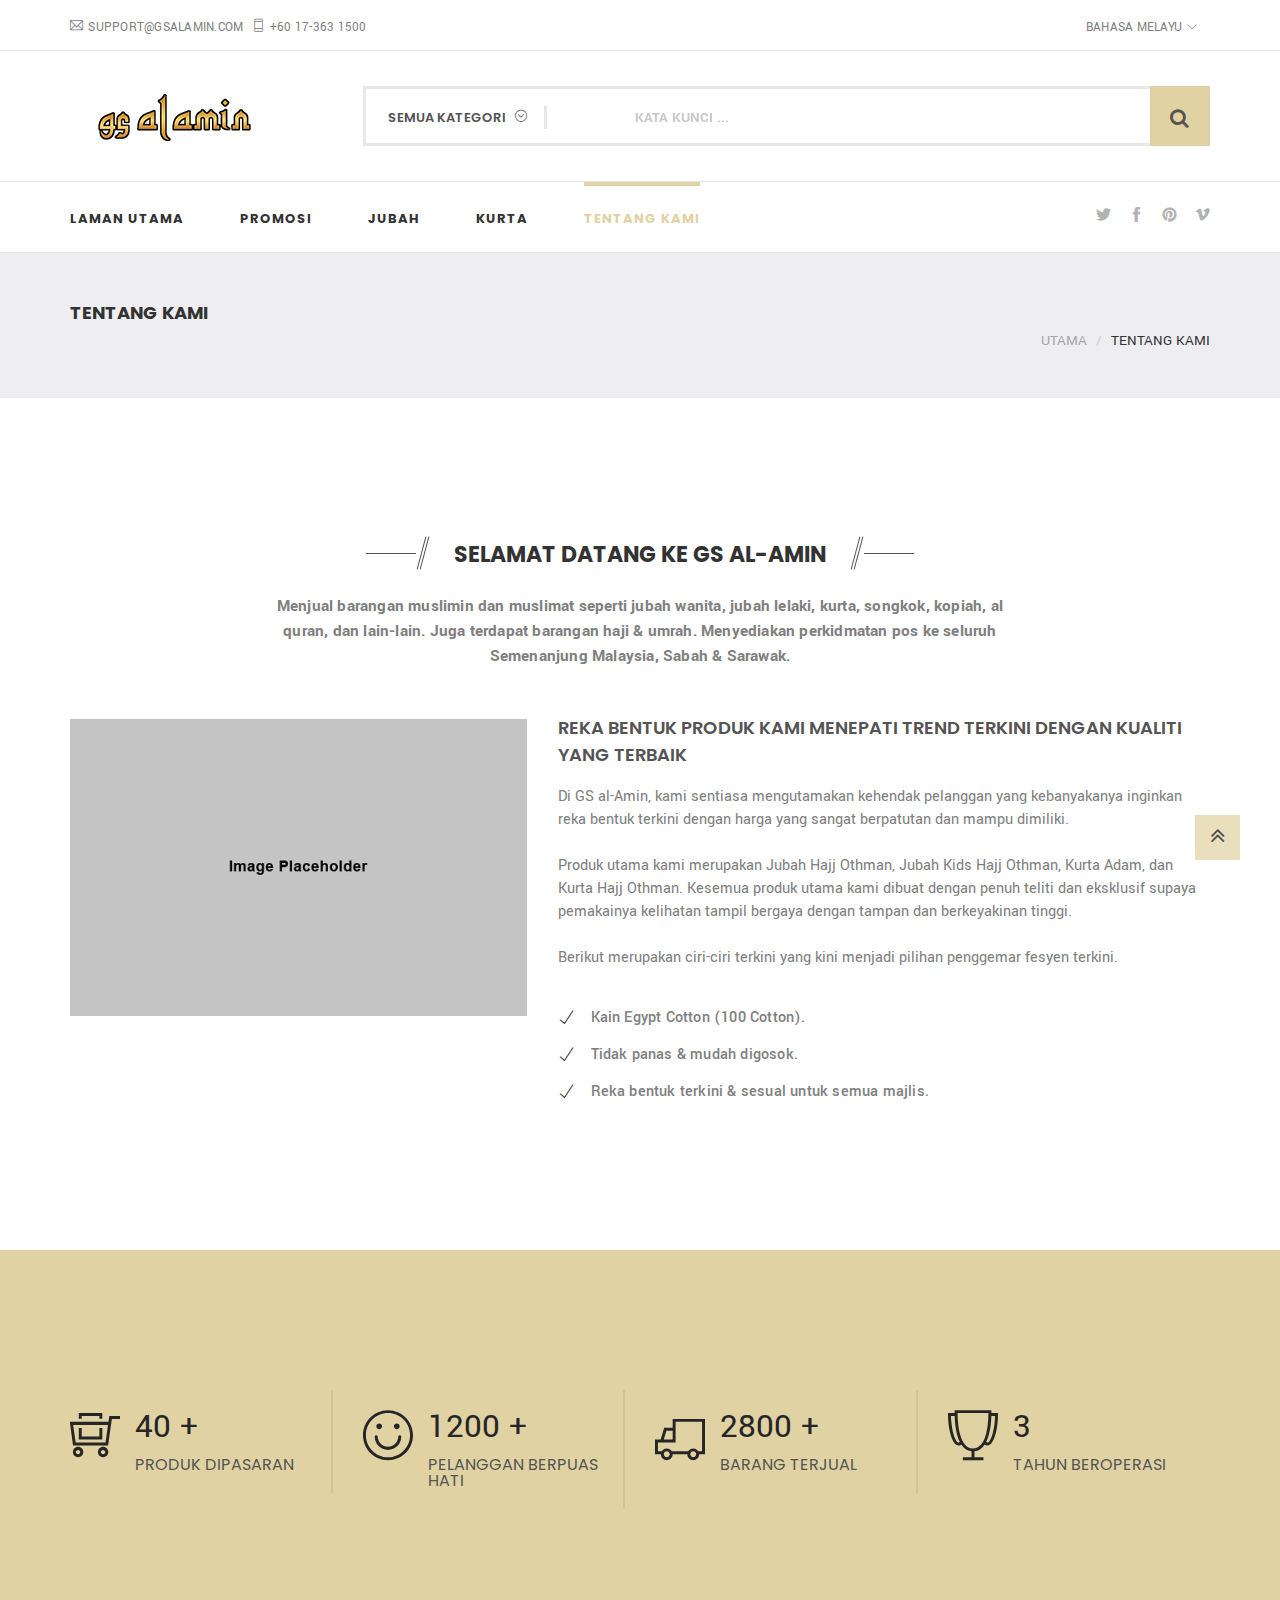
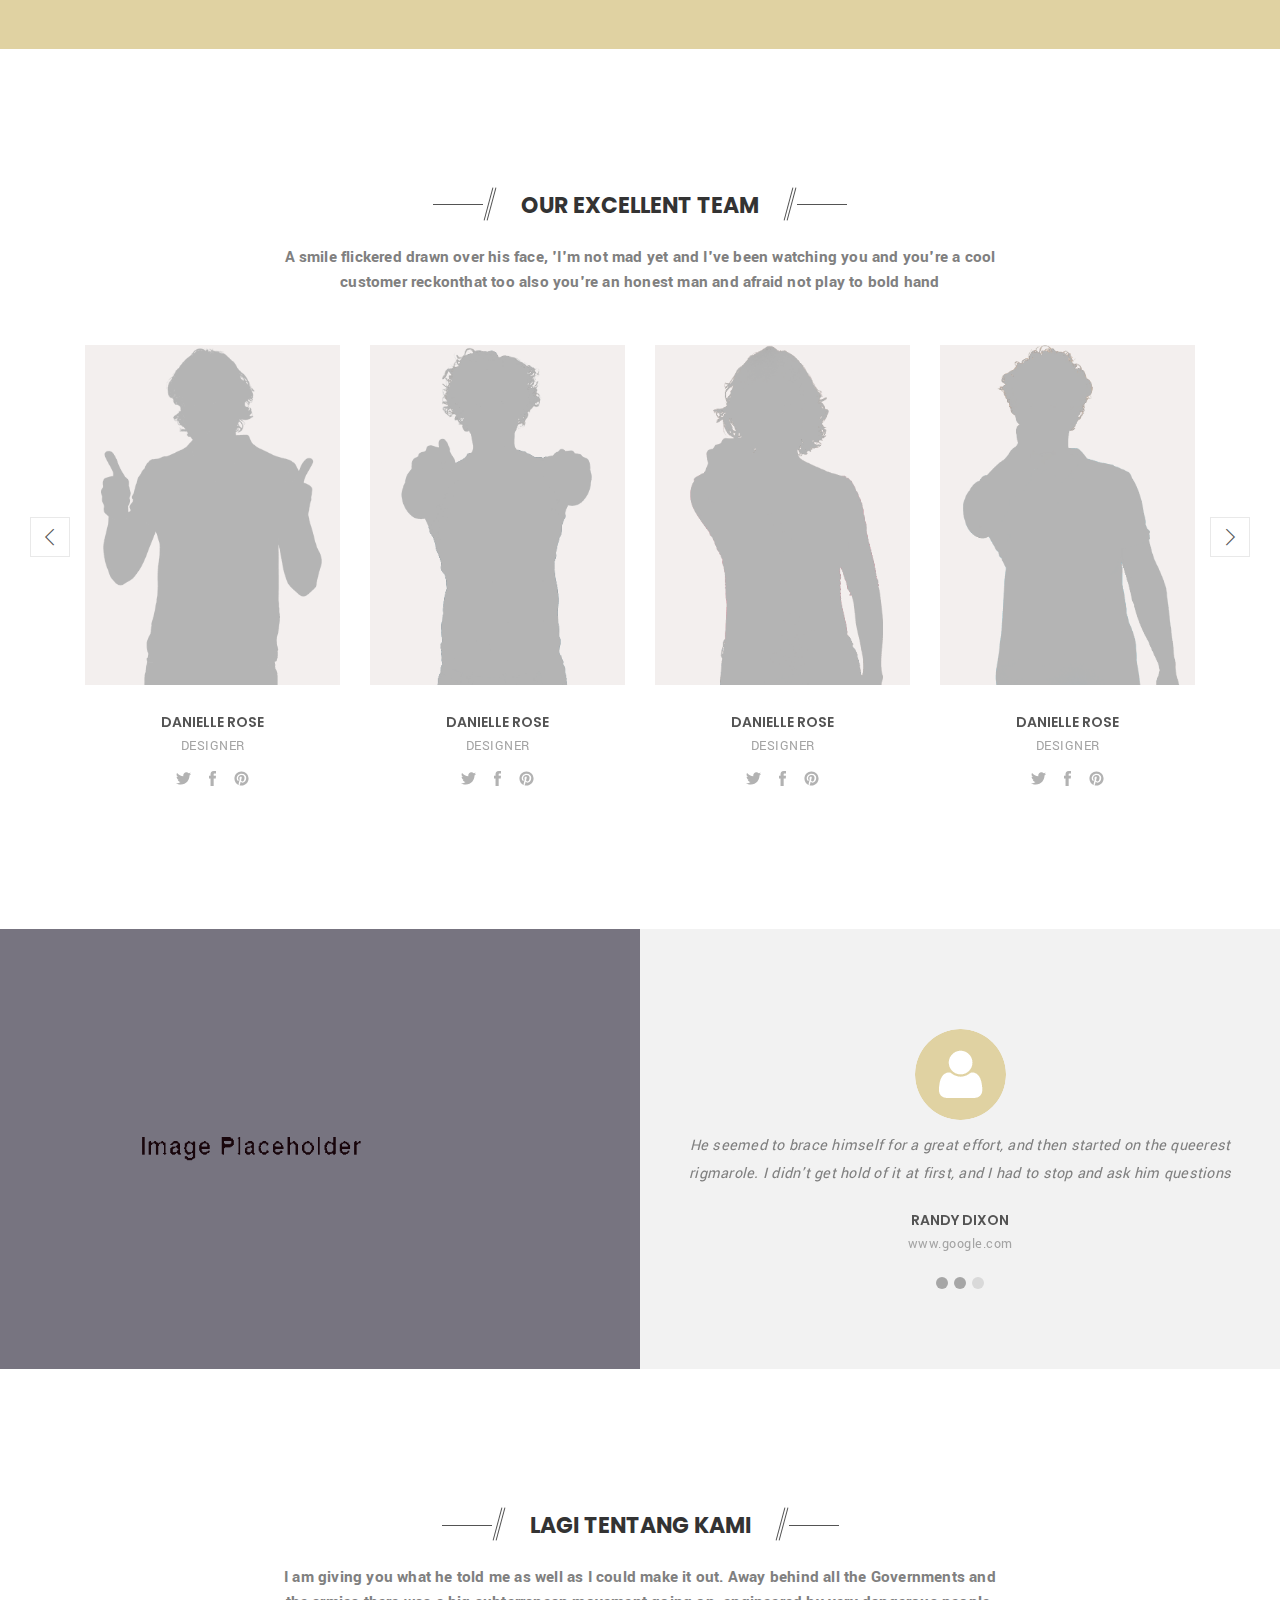
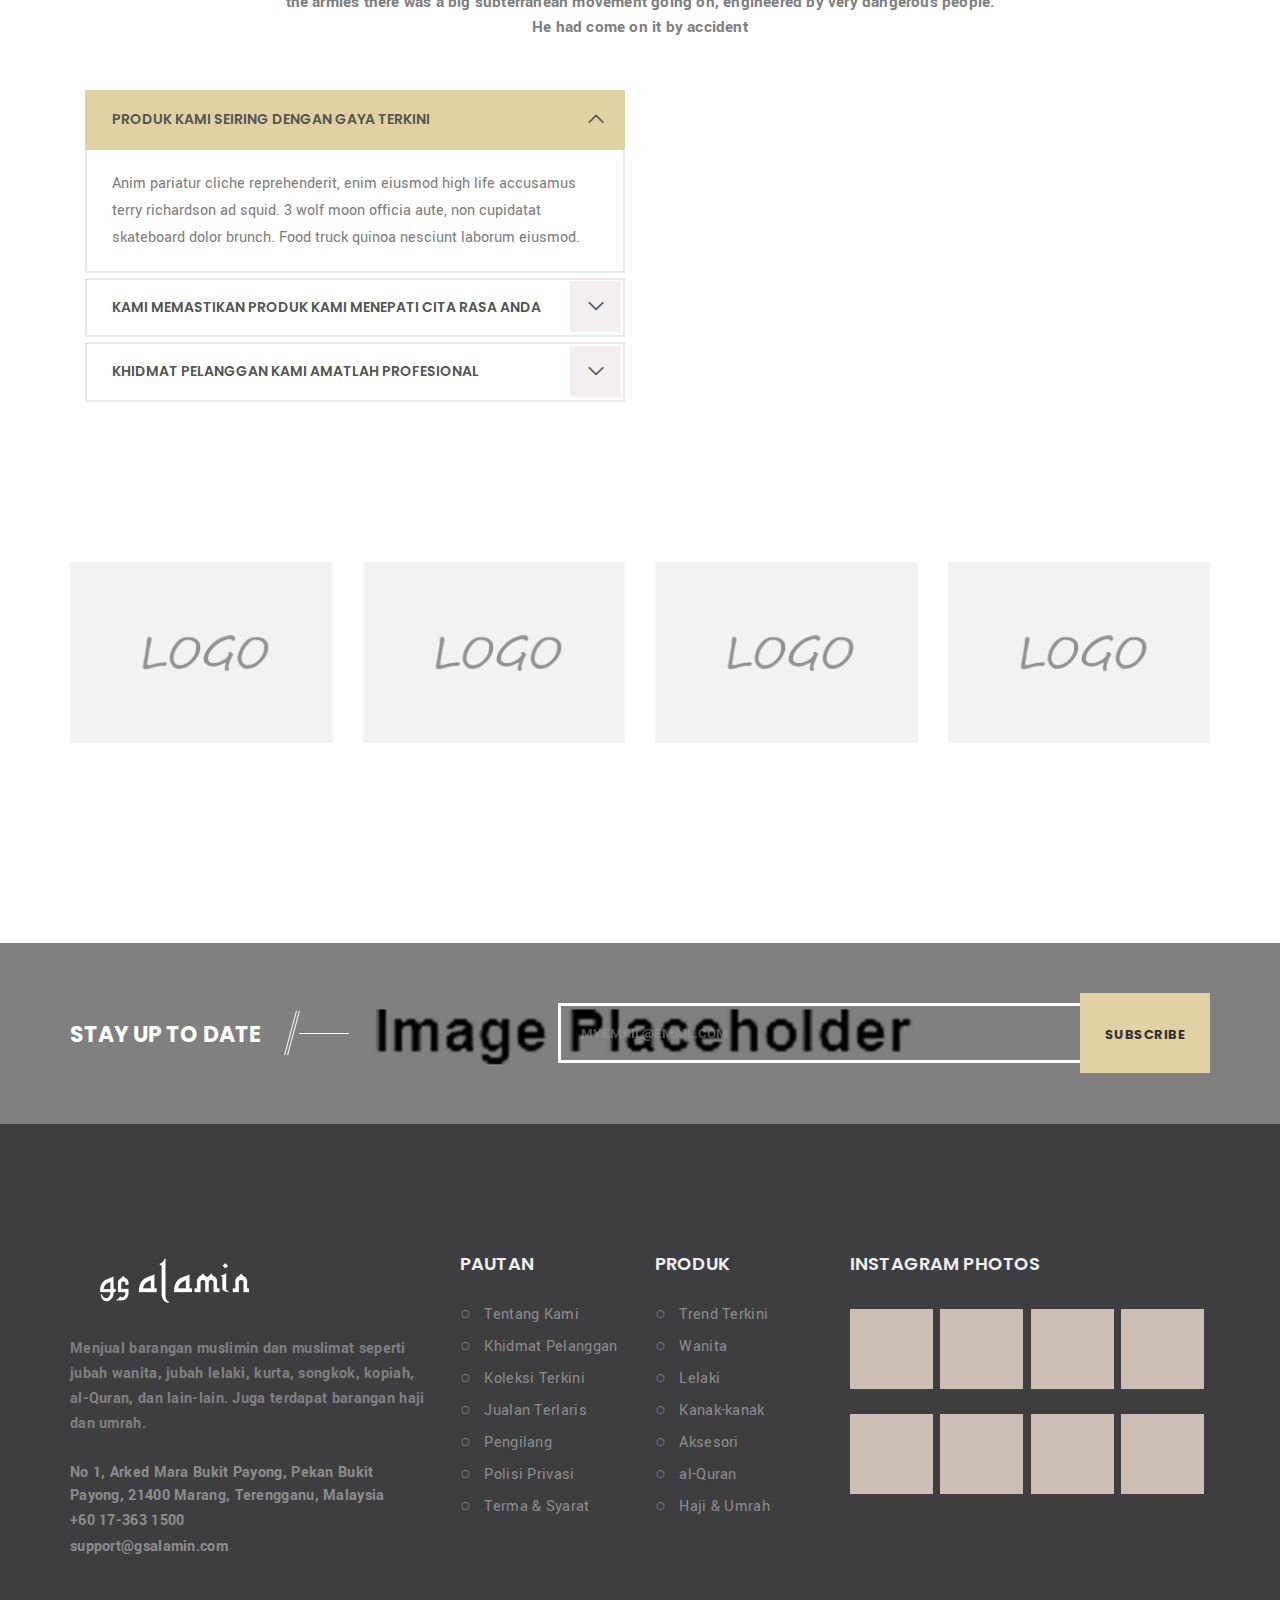
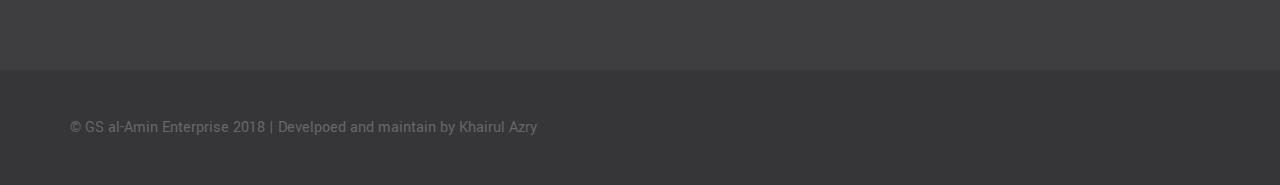
==== about-us.html @ a02c9650 "minor changes" ====
<!doctype html>
<!--[if lt IE 7]>      <html class="no-js lt-ie9 lt-ie8 lt-ie7" lang=""> <![endif]-->
<!--[if IE 7]>         <html class="no-js lt-ie9 lt-ie8" lang=""> <![endif]-->
<!--[if IE 8]>         <html class="no-js lt-ie9" lang=""> <![endif]-->
<!--[if gt IE 8]>      <html class="no-js" lang=""> <!<![endif]-->
<head>
  <meta charset="utf-8">
  <meta name="viewport" content="width=device-width, initial-scale=1">
  <!--[if IE]><meta http-equiv='X-UA-Compatible' content='IE=edge,chrome=1'><![endif]-->

  <title>GS al-Amin - Peneraju pakaian islamik terkini</title>
  <meta name="description" content="GS al-Amin - Peneraju pakaian islamik terkini">
  <meta name="viewport" content="width=device-width, initial-scale=1">
  <link rel="apple-touch-icon" href="apple-touch-icon.png">

  <link rel="stylesheet" type="text/css" href="assets/css/font-awesome.min.css">
  <link rel="stylesheet" type="text/css" href="assets/css/themify-icons.css">
  <link rel="stylesheet" type="text/css" href="assets/css/et-line-icons.css">  

  <link rel="stylesheet" href="assets/css/bootstrap.min.css">
  <link rel="stylesheet" href="assets/css/slick.css">
  <link rel="stylesheet" href="assets/css/magnific-popup.css"> 
  <link rel="stylesheet" href="assets/css/style.css">
  <link rel="stylesheet" href="assets/css/themes.css">
  <link rel="stylesheet" href="assets/css/pages/about-01.css">

  <!--[if lte IE 7]><script src="lte-ie7.js"></script><![endif]-->
  <!--[if lt IE 9]><script src="assets/js/vendor/html5-3.6-respond-1.4.2.min.js"></script><![endif]-->


</head>


<body>
  
    <header id="masthead" class="masthead">

    <div class="header-top">
      <div class="container">
        <div class="row">
          <div class="col-sm-5 top-left text-left">
            <p class="top-contact">
              <i class="ti-email"></i><span><a href="#">support@gsalamin.com</a></span>
              <i class="ti-mobile"></i><span>+60 17-363 1500 </span>
            </p><!-- /.top-contact -->

          </div><!-- /.top-left -->

          <div class="col-sm-7 top-right text-right">

            <div id="language" class="language dropdown">
              <a href="#" class="current-title">Bahasa Melayu</a>
              <ul class="unsorted-list">
                <li>English</li>
              </ul>
            </div>
            
          </div><!-- /.top-right -->
        </div><!-- /.row -->
      </div><!-- /.container -->
    </div><!-- /.header-top -->

    <div class="header-middle">
      <div class="container">
        <div class="row">
          <div class="col-sm-3">
            <h1><a class="navbar-brand hidden-xs" href="./"><img src="images/logo.png" alt="GS al-Amin"></a></h1>
          </div>
          <div class="col-sm-9">
            <div class="top-search-form">
              <form action="#" method="post" class="menu-form">
                <fieldset> 
                  <select name="category" id="category">
                    <option selected="selected">Semua Kategori</option>
                    <option>Jubah Lelaki Dewasa</option>
                    <option>Jubah Lelaki Kanak-kanak</option>
                    <option>Kurta Lelaki Dewasa</option>
                    <option>Kurta Lelaki Kanak-kanak</option>
                    <option>Lain-lain</option>
                  </select>
                </fieldset>

                <input type="text" placeholder="Kata kunci ..." class="form-control">
                <button type="submit" class="btn"><i class="fa fa-search"></i></button>
              </form>  
            </div><!-- /.top-search-form -->
          </div>
        </div><!-- /.row -->
      </div><!-- /.container -->
    </div><!-- /.header-middle -->

    <div class="header-bottom">
      <div class="container">
        <div class="navbar-header">
          <button type="button" class="navbar-toggle collapsed" data-toggle="collapse" data-target="#main-menu" aria-expanded="false">
            <i class="fa fa-bars"></i>
          </button>
          <a class="navbar-brand visible-xs" href="./">
            <img src="images/logo.png" alt="Site Logo">
          </a><!-- /.navbar-brand -->
        </div>

        <nav id="main-menu" class="menu collapse navbar-collapse pull-left">
          <ul class="nav navbar-nav">
            <li class="menu-item">
              <a href="index.html">Laman Utama</a>
            </li>

            <li class="menu-item menu-item-has-children">
              <a href="#">Promosi</a>
              <ul class="sub-menu children">
                <li class="menu-item"><a href="#">Promosi Ramadhan</a></li>
                <li class="menu-item"><a href="#">Promosi Hari Raya Aidilfitri</a></li>
                <li class="menu-item"><a href="#">Promosi Hari Raya Aidiladha</a></li>
              </ul>
            </li> 

            <li class="menu-item menu-item-has-children">
              <a href="#">Jubah</a>
              <ul class="sub-menu children">
                <li class="menu-item"><a href="#">Jubah Hajj Othman Eksklusif</a></li>
                <li class="menu-item"><a href="#">Jubah Kids Hajj Othman Eksklusif</a></li>
              </ul>
            </li>  

            <li class="menu-item menu-item-has-children">
              <a href="#">Kurta</a>
              <ul class="sub-menu children">
                <li class="menu-item"><a href="#">Kurta Adam Eksklusif</a></li>
                <li class="menu-item"><a href="#">Kurta Hajj Othman Eksklusif</a></li>
              </ul>
            </li> 

            <li class="menu-item active"><a href="about-us.html">Tentang Kami</a></li> 

          </ul><!-- /.navbar-nav -->
        </nav><!-- /.navbar-collapse -->

        <div class="menu-social pull-right">
          <a href="#"><i class="ti-twitter-alt"></i></a>
          <a href="#"><i class="ti-facebook"></i></a>
          <a href="#"><i class="ti-pinterest-alt"></i></a>
          <a href="#"><i class="ti-vimeo-alt"></i></a>
        </div><!-- /.menu-social -->
      </div><!-- /.container -->
    </div><!-- /.header-bottom -->

  </header><!-- /#masthead -->



  <section class="page-name-sec page-name-sec-01">
    <div class="section-padding">
      <div class="container">
        <h3 class="page-title">Tentang kami</h3><!-- /.page-title -->

        <div class="row">
          <div class="col-sm-7">
            <p class="description">
              <!-- Lorem ipsum dolor sit amet.  -->
            </p><!-- /.description -->
          </div>

          <div class="col-sm-5">
            <ol class="breadcrumb text-right">
              <li><a href="index.html">Utama</a></li>
              <!-- <li><a href="#">Pages</a></li> -->
              <li class="active">Tentang kami</li>
            </ol><!-- /.breadcrumb -->
          </div>

        </div><!-- /.row -->
      </div><!-- /.container -->
    </div><!-- /.section-padding -->
  </section><!-- /.page-name-sec -->



  <section class="intro text-center">
    <div class="section-padding">
      <div class="container">
        <div class="section-top">
          <h3 class="section-title">Selamat Datang ke GS al-Amin <span></span></h3><!-- /.section-title -->
        </div><!-- /.section-top -->
        <p class="section-description">
          Menjual barangan muslimin dan muslimat seperti jubah wanita, jubah lelaki, kurta, songkok, kopiah, al quran, dan lain-lain. Juga terdapat barangan haji & umrah. Menyediakan perkidmatan pos ke seluruh Semenanjung Malaysia, Sabah & Sarawak.
        </p><!-- /.section-description -->

        <div class="section-details text-left">
          <div class="row">
            <div class="col-md-5">
              <img src="images/about/1.jpg" alt="Image">
            </div>

            <div class="col-md-7">
              <h4 class="sub-title">
                Reka bentuk produk kami menepati trend terkini dengan kualiti yang terbaik
              </h4><!-- /.title -->

              <p class="description">
                Di GS al-Amin, kami sentiasa mengutamakan kehendak pelanggan yang kebanyakanya inginkan reka bentuk terkini dengan harga yang sangat berpatutan dan mampu dimiliki.
                <br>
                <br>
                Produk utama kami merupakan Jubah Hajj Othman, Jubah Kids Hajj Othman, Kurta Adam, dan Kurta Hajj Othman. Kesemua produk utama kami dibuat dengan penuh teliti dan eksklusif supaya pemakainya kelihatan tampil bergaya dengan tampan dan berkeyakinan tinggi.
                <br>
                <br>
                Berikut merupakan ciri-ciri terkini yang kini menjadi pilihan penggemar fesyen terkini. 
              </p><!-- /.description -->

              <ul>
                <li>
                  Kain Egypt Cotton (100 Cotton).
                </li>
                <li>
                  Tidak panas & mudah digosok.
                </li>
                <li>
                  Reka bentuk terkini & sesual untuk semua majlis.
                </li>
              </ul>
            </div>
          </div><!-- /.row -->
        </div><!-- /.section-details -->
      </div><!-- /.container -->
    </div><!-- /.section-padding -->
  </section><!-- /.intro -->



  <section class="facts fact-1">
    <div class="section-padding">
      <div class="container">
        <div class="row">
          <div class="countdown">
            <div class="col-md-3 col-sm-6">
              <div class="item media">
                <div class="item-icon media-left">
                  <i class="ti-shopping-cart-full"></i>  
                </div><!-- /.item-icon -->

                <div class="media-body">
                  <div class="count-inner">
                    <span class="count-number counter">40</span>
                    <span class="count">+</span>
                  </div><!-- /.count-inner -->
                  <span class="fact-title">
                    Produk dipasaran
                  </span><!-- /.fact-title -->
                </div>
              </div><!-- /.fact-item -->
            </div><!-- /.col-md-3 -->

            <div class="col-md-3 col-sm-6">
              <div class="item media">
                <div class="item-icon media-left">
                  <i class="ti-face-smile"></i>  
                </div><!-- /.item-icon -->

                <div class="media-body">
                  <div class="count-inner">
                    <span class="count-number counter">1200</span>
                    <span class="count">+</span>
                  </div><!-- /.count-inner -->
                  <span class="fact-title">
                    Pelanggan berpuas hati
                  </span><!-- /.fact-title -->
                </div>
              </div><!-- /.fact-item -->
            </div><!-- /.col-md-3 -->

            <div class="col-md-3 col-sm-6">
              <div class="item media">
                <div class="item-icon media-left">
                  <i class="ti-truck"></i>  
                </div><!-- /.item-icon -->

                <div class="media-body">
                  <div class="count-inner">
                    <span class="count-number counter">2800</span>
                    <span class="count">+</span>
                  </div><!-- /.count-inner -->
                  <span class="fact-title">
                    Barang terjual
                  </span><!-- /.fact-title -->
                </div>
              </div><!-- /.fact-item -->
            </div><!-- /.col-md-3 -->

            <div class="col-md-3 col-sm-6">
              <div class="item media">
                <div class="item-icon media-left">
                  <i class="ti-cup"></i>  
                </div><!-- /.item-icon -->

                <div class="media-body">
                  <div class="count-inner">
                    <span class="count-number counter">3</span>
                  </div><!-- /.count-inner -->
                  <span class="fact-title">
                    Tahun beroperasi
                  </span><!-- /.fact-title -->
                </div><!-- /.fact-item -->
              </div>         
            </div><!-- /.col-md-3 -->
          </div><!-- /.countdown -->
        </div><!-- /.row -->
      </div><!-- /.container -->
    </div><!-- /.section-padding -->
  </section><!-- /.facts -->



  <section class="our-team text-center">
    <div class="section-padding">
      <div class="container">
        <div class="section-top">
          <h3 class="section-title">Our excellent team <span></span></h3><!-- /.section-title -->
        </div><!-- /.section-top -->
        <p class="section-description">
          A smile flickered drawn over his face, 'I'm not mad yet and I've been watching you and you're a cool customer reckonthat too also you're an honest man and afraid not play to bold hand
        </p><!-- /.section-description -->

        <div class="section-details text-center">

          <div class="team-slider">
            <div class="member">
              <div class="member-avatar">
                <img src="images/about/member/1.png" alt="Member Avatar">
              </div><!-- /.member-avatar -->

              <div class="member-details">
                <div class="bio">
                  <span class="name">Danielle Rose</span>
                  <span class="designation">Designer</span>
                </div><!-- /.bio -->

                <div class="member-social">
                  <a href="#"><i class="ti-twitter-alt"></i></a>
                  <a href="#"><i class="ti-facebook"></i></a>
                  <a href="#"><i class="ti-pinterest-alt"></i></a>
                </div><!-- /.member-social -->
              </div><!-- /.member-hover -->
            </div><!-- /.member -->

            <div class="member">
              <div class="member-avatar">
                <img src="images/about/member/2.png" alt="Member Avatar">
              </div><!-- /.member-avatar -->

              <div class="member-details">
                <div class="bio">
                  <span class="name">Danielle Rose</span>
                  <span class="designation">Designer</span>
                </div><!-- /.bio -->

                <div class="member-social">
                  <a href="#"><i class="ti-twitter-alt"></i></a>
                  <a href="#"><i class="ti-facebook"></i></a>
                  <a href="#"><i class="ti-pinterest-alt"></i></a>
                </div><!-- /.member-social -->
              </div><!-- /.member-hover -->
            </div><!-- /.member -->

            <div class="member">
              <div class="member-avatar">
                <img src="images/about/member/3.png" alt="Member Avatar">
              </div><!-- /.member-avatar -->

              <div class="member-details">
                <div class="bio">
                  <span class="name">Danielle Rose</span>
                  <span class="designation">Designer</span>
                </div><!-- /.bio -->

                <div class="member-social">
                  <a href="#"><i class="ti-twitter-alt"></i></a>
                  <a href="#"><i class="ti-facebook"></i></a>
                  <a href="#"><i class="ti-pinterest-alt"></i></a>
                </div><!-- /.member-social -->
              </div><!-- /.member-hover -->
            </div><!-- /.member -->

            <div class="member">
              <div class="member-avatar">
                <img src="images/about/member/4.png" alt="Member Avatar">
              </div><!-- /.member-avatar -->

              <div class="member-details">
                <div class="bio">
                  <span class="name">Danielle Rose</span>
                  <span class="designation">Designer</span>
                </div><!-- /.bio -->

                <div class="member-social">
                  <a href="#"><i class="ti-twitter-alt"></i></a>
                  <a href="#"><i class="ti-facebook"></i></a>
                  <a href="#"><i class="ti-pinterest-alt"></i></a>
                </div><!-- /.member-social -->
              </div><!-- /.member-hover -->
            </div><!-- /.member -->

            <div class="member">
              <div class="member-avatar">
                <img src="images/about/member/5.png" alt="Member Avatar">
              </div><!-- /.member-avatar -->

              <div class="member-details">
                <div class="bio">
                  <span class="name">Danielle Rose</span>
                  <span class="designation">Designer</span>
                </div><!-- /.bio -->

                <div class="member-social">
                  <a href="#"><i class="ti-twitter-alt"></i></a>
                  <a href="#"><i class="ti-facebook"></i></a>
                  <a href="#"><i class="ti-pinterest-alt"></i></a>
                </div><!-- /.member-social -->
              </div><!-- /.member-hover -->
            </div><!-- /.member -->

            <div class="member">
              <div class="member-avatar">
                <img src="images/about/member/6.png" alt="Member Avatar">
              </div><!-- /.member-avatar -->

              <div class="member-details">
                <div class="bio">
                  <span class="name">Danielle Rose</span>
                  <span class="designation">Designer</span>
                </div><!-- /.bio -->

                <div class="member-social">
                  <a href="#"><i class="ti-twitter-alt"></i></a>
                  <a href="#"><i class="ti-facebook"></i></a>
                  <a href="#"><i class="ti-pinterest-alt"></i></a>
                </div><!-- /.member-social -->
              </div><!-- /.member-hover -->
            </div><!-- /.member -->

            <div class="member">
              <div class="member-avatar">
                <img src="images/about/member/7.png" alt="Member Avatar">
              </div><!-- /.member-avatar -->

              <div class="member-details">
                <div class="bio">
                  <span class="name">Danielle Rose</span>
                  <span class="designation">Designer</span>
                </div><!-- /.bio -->

                <div class="member-social">
                  <a href="#"><i class="ti-twitter-alt"></i></a>
                  <a href="#"><i class="ti-facebook"></i></a>
                  <a href="#"><i class="ti-pinterest-alt"></i></a>
                </div><!-- /.member-social -->
              </div><!-- /.member-hover -->
            </div><!-- /.member -->

            <div class="member">
              <div class="member-avatar">
                <img src="images/about/member/8.png" alt="Member Avatar">
              </div><!-- /.member-avatar -->

              <div class="member-details">
                <div class="bio">
                  <span class="name">Danielle Rose</span>
                  <span class="designation">Designer</span>
                </div><!-- /.bio -->

                <div class="member-social">
                  <a href="#"><i class="ti-twitter-alt"></i></a>
                  <a href="#"><i class="ti-facebook"></i></a>
                  <a href="#"><i class="ti-pinterest-alt"></i></a>
                </div><!-- /.member-social -->
              </div><!-- /.member-hover -->
            </div><!-- /.member -->
          </div><!-- /.team-slider -->
        </div><!-- /.section-details -->
      </div><!-- /.container -->
    </div><!-- /.section-padding -->
  </section><!-- /.our-team -->



  <section class="testimonial background-bg" data-image-src="images/testimonial.png">
    <div class="col-md-offset-6">
      <div id="testimonial-slider" class="testimonial-slider bg-gray carousel slide">
        <ol class="carousel-indicators">
          <li data-target="#testimonial-slider" data-slide-to="0" class=""></li>
          <li data-target="#testimonial-slider" data-slide-to="1" class=""></li>
          <li data-target="#testimonial-slider" data-slide-to="2" class="active"></li>
        </ol>

        <div class="carousel-inner text-center">
          <div class="item active">
            <div class="client-avatar"><img class="img-circle" src="images/about/avatar.png" alt="Client-avatar"></div><!-- /.client-avatar -->
            <p class="description">
              He seemed to brace himself for a great effort, and then started on the queerest rigmarole. I didn't get hold of it at first, and I had to stop and ask him questions
            </p><!-- /.description -->
            <div class="client-details">
              <span class="name">Randy Dixon</span><!-- /.name -->
              <span class="designation"><a href="#">www.google.com</a></span><!-- /.designation -->
            </div><!-- /.client-details -->
          </div><!-- /.item -->

          <div class="item">
            <div class="client-avatar"><img class="img-circle" src="images/about/avatar.png" alt="Client-avatar"></div><!-- /.client-avatar -->
            <p class="description">
              He was an American and started to see the world. He wrote a bit, and acted as war correspondent for a Chicago paper, and spent a year or two in South-Eastern Europe.
            </p><!-- /.description -->
            <div class="client-details">
              <span class="name">Charles Woods</span><!-- /.name -->
              <span class="designation"><a href="#">www.google.com</a></span><!-- /.designation -->
            </div><!-- /.client-details -->
          </div><!-- /.item -->

          <div class="item">
            <div class="client-avatar"><img class="img-circle" src="images/about/avatar.png" alt="Client-avatar"></div><!-- /.client-avatar -->
            <p class="description">
              He had played about with politics, he told me, at first for the interest of them, and then because he couldn't help himself. I read him as a sharp, restless fellow
            </p><!-- /.description -->
            <div class="client-details">
              <span class="name">Brenda Rogers</span><!-- /.name -->
              <span class="designation"><a href="#">www.google.com</a></span><!-- /.designation -->
            </div><!-- /.client-details -->
          </div><!-- /.item -->
        </div><!-- /.carousel-inner -->
      </div><!-- /.testimonial-slider -->
    </div>
  </section><!-- /.testimonial -->



  <section class="extra-features text-center">
    <div class="section-padding">
      <div class="container">
        <div class="section-top">
          <h2 class="section-title">Lagi tentang kami<span></span></h2><!-- /.section-title -->
        </div><!-- /.section-top -->

        <p class="section-description">
          I am giving you what he told me as well as I could make it out. Away behind all the Governments and the armies there was a big subterranean movement going on, engineered by very dangerous people. He had come on it by accident
        </p><!-- /.description -->

        <div class="section-details text-left">
          <div class="row">

            <div class="col-md-6">
              <div class="panel-group" id="accordion" role="tablist" aria-multiselectable="true">
                <div class="panel panel-default">
                  <div class="panel-heading" role="tab" id="headingOne">
                    <h4 class="panel-title">
                      <a role="button" data-toggle="collapse" data-parent="#accordion" href="#collapseOne" aria-expanded="true" aria-controls="collapseOne">
                        Produk kami seiring dengan gaya terkini
                      </a>
                    </h4>
                  </div>
                  <div id="collapseOne" class="panel-collapse collapse in" role="tabpanel" aria-labelledby="headingOne">
                    <div class="panel-body">
                      Anim pariatur cliche reprehenderit, enim eiusmod high life accusamus terry richardson ad squid. 3 wolf moon officia aute, non cupidatat skateboard dolor brunch. Food truck quinoa nesciunt laborum eiusmod.
                    </div>
                  </div>
                </div>
                <div class="panel panel-default">
                  <div class="panel-heading" role="tab" id="headingTwo">
                    <h4 class="panel-title">
                      <a class="collapsed" role="button" data-toggle="collapse" data-parent="#accordion" href="#collapseTwo" aria-expanded="false" aria-controls="collapseTwo">
                        Kami memastikan produk kami menepati cita rasa anda
                      </a>
                    </h4>
                  </div>
                  <div id="collapseTwo" class="panel-collapse collapse" role="tabpanel" aria-labelledby="headingTwo">
                    <div class="panel-body">
                      Brunch 3 wolf moon tempor, sunt aliqua put a bird on it squid single-origin coffee nulla assumenda shoreditch et. Nihil anim keffiyeh helvetica, craft beer labore wes anderson cred nesciunt sapiente ea proident.
                    </div>
                  </div>
                </div>
                <div class="panel panel-default">
                  <div class="panel-heading" role="tab" id="headingThree">
                    <h4 class="panel-title">
                      <a class="collapsed" role="button" data-toggle="collapse" data-parent="#accordion" href="#collapseThree" aria-expanded="false" aria-controls="collapseThree">
                        Khidmat pelanggan kami amatlah profesional
                      </a>
                    </h4>
                  </div>
                  <div id="collapseThree" class="panel-collapse collapse" role="tabpanel" aria-labelledby="headingThree">
                    <div class="panel-body">
                      Ad vegan excepteur butcher vice lomo. Leggings occaecat craft beer farm-to-table, raw denim aesthetic synth nesciunt you probably haven't heard of them accusamus labore sustainable VHS.
                    </div>
                  </div>
                </div>
              </div>
            </div>
          </div>
        </div><!-- /.section-details -->

      </div><!-- /.container -->
    </div><!-- /.section-padding -->
  </section><!-- /.extra-features -->




  <section class="clients-logo clients-logo-03 text-center">
    <div class="section-padding">
      <div class="container">
        <div class="row">
          <div class="col-sm-3">
            <div class="item bg-gray"><a href="#"><img src="images/brand/1.png" alt="Brand Logo"></a></div><!-- /.item -->
          </div>
          <div class="col-sm-3">
            <div class="item bg-gray"><a href="#"><img src="images/brand/2.png" alt="Brand Logo"></a></div><!-- /.item -->
          </div>
          <div class="col-sm-3">
            <div class="item bg-gray"><a href="#"><img src="images/brand/3.png" alt="Brand Logo"></a></div><!-- /.item -->
          </div>
          <div class="col-sm-3">
            <div class="item bg-gray"><a href="#"><img src="images/brand/4.png" alt="Brand Logo"></a></div><!-- /.item -->
          </div>
        </div><!-- /.row -->
      </div><!-- /.container -->
    </div><!-- /.section-padding -->
  </section>




  <section class="subscribe-03 background-bg" data-image-src="images/home07/subscribe.jpg">
    <div class="container">
      <div class="subscribe-details">
        <div class="row">
          <div class="col-sm-5">
            <div class="section-top">
              <h3 class="section-title">Stay up to date <span></span></h3><!-- /.section-title -->
            </div>
          </div>
          <div class="col-sm-7">
            <form class="subscribe-form" action="#">
              <input class="form-control" type="email" placeholder="myemail@email.com">
              <input class="btn btn-subscribe" type="submit" value="Subscribe">
            </form>
          </div>
        </div><!-- /.row -->
      </div><!-- /.subscribe-details -->
    </div><!-- /.section-padding -->
  </section>



  <footer class="site-footer">
    <div class="footer-top">
      <div class="section-padding">
        <div class="container">
          <div class="row">

            <div class="col-md-4 col-sm-6">
              <div class="widget widget_about_us">
                <a class="footer-logo" href="#"><img src="images/logo2.png" alt="Logo"></a>
                <div class="widget-details">
                  <p class="description">
                    Menjual barangan muslimin dan muslimat seperti jubah wanita, jubah lelaki, kurta, songkok, kopiah, al-Quran, dan lain-lain. Juga terdapat barangan haji dan umrah. 
                  </p><!-- /.description -->
                  <address>
                    No 1, Arked Mara Bukit Payong, Pekan Bukit Payong, 21400 Marang, Terengganu, Malaysia
                  </address>
                  <span>+60 17-363 1500</span>
                  <span><a href="#">support@gsalamin.com</a></span>
                </div><!-- /.widget-details -->
              </div><!-- /.widget -->
            </div>

            <div class="col-md-2 col-sm-6">
              <div class="widget widget_useful_links">
                <h4 class="widget-title">Pautan</h4> <!-- useful links -->
                <div class="widget-details">
                  <span><i class="ti-control-record"></i><a href="about-us.html">Tentang Kami</a></span>
                  <span><i class="ti-control-record"></i><a href="#">Khidmat Pelanggan</a></span>
                  <span><i class="ti-control-record"></i><a href="#">Koleksi Terkini</a></span>
                  <span><i class="ti-control-record"></i><a href="#">Jualan Terlaris</a></span>
                  <span><i class="ti-control-record"></i><a href="#">Pengilang</a></span>
                  <span><i class="ti-control-record"></i><a href="#">Polisi Privasi</a></span>
                  <span><i class="ti-control-record"></i><a href="#">Terma & Syarat</a></span>
                </div><!-- /.widget-details -->
              </div><!-- /.widget -->
            </div>

            <div class="col-md-2 col-sm-6">
              <div class="widget widget_shop_links">
                <h4 class="widget-title">Produk</h4>
                <div class="widget-details">
                  <span><i class="ti-control-record"></i><a href="#">Trend Terkini</a></span>
                  <span><i class="ti-control-record"></i><a href="#">Wanita</a></span>
                  <span><i class="ti-control-record"></i><a href="#">Lelaki</a></span>
                  <span><i class="ti-control-record"></i><a href="#">Kanak-kanak</a></span>
                  <span><i class="ti-control-record"></i><a href="#">Aksesori</a></span>
                  <span><i class="ti-control-record"></i><a href="#">al-Quran</a></span>
                  <span><i class="ti-control-record"></i><a href="#">Haji & Umrah</a></span>                  
                </div><!-- /.widget-details -->
              </div><!-- /.widget -->
            </div>

            <div class="col-md-4 col-sm-6">
              <div class="widget widget_instagram_feed">
                <h4 class="widget-title">Instagram Photos</h4>
                <div class="widget-details">
                  <a href="#"><img src="images/instagram/1.png" alt="Instagram Image"></a>
                  <a href="#"><img src="images/instagram/2.png" alt="Instagram Image"></a>
                  <a href="#"><img src="images/instagram/3.png" alt="Instagram Image"></a>
                  <a href="#"><img src="images/instagram/4.png" alt="Instagram Image"></a>
                  <a href="#"><img src="images/instagram/5.png" alt="Instagram Image"></a>
                  <a href="#"><img src="images/instagram/6.png" alt="Instagram Image"></a>
                  <a href="#"><img src="images/instagram/7.png" alt="Instagram Image"></a>
                  <a href="#"><img src="images/instagram/8.png" alt="Instagram Image"></a>
                </div><!-- /.widget-details -->
              </div><!-- /.widget -->
            </div>

          </div>
        </div>
      </div>
    </div><!-- /.footer-top -->

    <div class="footer-bottom">
      <div class="container">
        <div class="row">
          <div class="col-sm-7 text-left">
            <div class="copyright">
              © <a href="https://ms-my.facebook.com/kurtagsalamin/">GS al-Amin Enterprise</a> 2018 | Develpoed and maintain by <a href="https://facebook.com/khairulazry16">Khairul Azry</a>
            </div><!-- /.copyright -->
          </div>

          <!-- <div class="col-sm-5 text-right">
            <div class="payment-list">
              <a href="#"><img src="images/payment/1.png" alt="Payment Logo"></a>
              <a href="#"><img src="images/payment/2.png" alt="Payment Logo"></a>
              <a href="#"><img src="images/payment/3.png" alt="Payment Logo"></a>
              <a href="#"><img src="images/payment/4.png" alt="Payment Logo"></a>
              <a href="#"><img src="images/payment/5.png" alt="Payment Logo"></a>
            </div>
          </div> -->
        </div><!-- /.row -->
      </div><!-- /.container -->
    </div><!-- /.footer-bottom -->
  </footer>



  <div id="scroll-to-top" class="scroll-to-top">
    <i class="fa fa-angle-double-up"></i>    
  </div>



  <script src="assets/js/plugins.js"></script>
  <script src="assets/js/main.js"></script>
  <script src="assets/js/counterup.js"></script>


</body>
</html>
---- assets/css/themify-icons.css ----
@font-face {
	font-family: 'themify';
	src:url('../fonts/themify.eot?-fvbane');
	src:url('../fonts/themify.eot?#iefix-fvbane') format('embedded-opentype'),
		url('../fonts/themify.woff?-fvbane') format('woff'),
		url('../fonts/themify.ttf?-fvbane') format('truetype'),
		url('../fonts/themify.svg?-fvbane#themify') format('svg');
	font-weight: normal;
	font-style: normal;
}

[class^="ti-"], [class*=" ti-"] {
	font-family: 'themify';
	speak: none;
	font-style: normal;
	font-weight: normal;
	font-variant: normal;
	text-transform: none;
	line-height: 1;

	/* Better Font Rendering =========== */
	-webkit-font-smoothing: antialiased;
	-moz-osx-font-smoothing: grayscale;
}

.ti-wand:before {
	content: "\e600";
}
.ti-volume:before {
	content: "\e601";
}
.ti-user:before {
	content: "\e602";
}
.ti-unlock:before {
	content: "\e603";
}
.ti-unlink:before {
	content: "\e604";
}
.ti-trash:before {
	content: "\e605";
}
.ti-thought:before {
	content: "\e606";
}
.ti-target:before {
	content: "\e607";
}
.ti-tag:before {
	content: "\e608";
}
.ti-tablet:before {
	content: "\e609";
}
.ti-star:before {
	content: "\e60a";
}
.ti-spray:before {
	content: "\e60b";
}
.ti-signal:before {
	content: "\e60c";
}
.ti-shopping-cart:before {
	content: "\e60d";
}
.ti-shopping-cart-full:before {
	content: "\e60e";
}
.ti-settings:before {
	content: "\e60f";
}
.ti-search:before {
	content: "\e610";
}
.ti-zoom-in:before {
	content: "\e611";
}
.ti-zoom-out:before {
	content: "\e612";
}
.ti-cut:before {
	content: "\e613";
}
.ti-ruler:before {
	content: "\e614";
}
.ti-ruler-pencil:before {
	content: "\e615";
}
.ti-ruler-alt:before {
	content: "\e616";
}
.ti-bookmark:before {
	content: "\e617";
}
.ti-bookmark-alt:before {
	content: "\e618";
}
.ti-reload:before {
	content: "\e619";
}
.ti-plus:before {
	content: "\e61a";
}
.ti-pin:before {
	content: "\e61b";
}
.ti-pencil:before {
	content: "\e61c";
}
.ti-pencil-alt:before {
	content: "\e61d";
}
.ti-paint-roller:before {
	content: "\e61e";
}
.ti-paint-bucket:before {
	content: "\e61f";
}
.ti-na:before {
	content: "\e620";
}
.ti-mobile:before {
	content: "\e621";
}
.ti-minus:before {
	content: "\e622";
}
.ti-medall:before {
	content: "\e623";
}
.ti-medall-alt:before {
	content: "\e624";
}
.ti-marker:before {
	content: "\e625";
}
.ti-marker-alt:before {
	content: "\e626";
}
.ti-arrow-up:before {
	content: "\e627";
}
.ti-arrow-right:before {
	content: "\e628";
}
.ti-arrow-left:before {
	content: "\e629";
}
.ti-arrow-down:before {
	content: "\e62a";
}
.ti-lock:before {
	content: "\e62b";
}
.ti-location-arrow:before {
	content: "\e62c";
}
.ti-link:before {
	content: "\e62d";
}
.ti-layout:before {
	content: "\e62e";
}
.ti-layers:before {
	content: "\e62f";
}
.ti-layers-alt:before {
	content: "\e630";
}
.ti-key:before {
	content: "\e631";
}
.ti-import:before {
	content: "\e632";
}
.ti-image:before {
	content: "\e633";
}
.ti-heart:before {
	content: "\e634";
}
.ti-heart-broken:before {
	content: "\e635";
}
.ti-hand-stop:before {
	content: "\e636";
}
.ti-hand-open:before {
	content: "\e637";
}
.ti-hand-drag:before {
	content: "\e638";
}
.ti-folder:before {
	content: "\e639";
}
.ti-flag:before {
	content: "\e63a";
}
.ti-flag-alt:before {
	content: "\e63b";
}
.ti-flag-alt-2:before {
	content: "\e63c";
}
.ti-eye:before {
	content: "\e63d";
}
.ti-export:before {
	content: "\e63e";
}
.ti-exchange-vertical:before {
	content: "\e63f";
}
.ti-desktop:before {
	content: "\e640";
}
.ti-cup:before {
	content: "\e641";
}
.ti-crown:before {
	content: "\e642";
}
.ti-comments:before {
	content: "\e643";
}
.ti-comment:before {
	content: "\e644";
}
.ti-comment-alt:before {
	content: "\e645";
}
.ti-close:before {
	content: "\e646";
}
.ti-clip:before {
	content: "\e647";
}
.ti-angle-up:before {
	content: "\e648";
}
.ti-angle-right:before {
	content: "\e649";
}
.ti-angle-left:before {
	content: "\e64a";
}
.ti-angle-down:before {
	content: "\e64b";
}
.ti-check:before {
	content: "\e64c";
}
.ti-check-box:before {
	content: "\e64d";
}
.ti-camera:before {
	content: "\e64e";
}
.ti-announcement:before {
	content: "\e64f";
}
.ti-brush:before {
	content: "\e650";
}
.ti-briefcase:before {
	content: "\e651";
}
.ti-bolt:before {
	content: "\e652";
}
.ti-bolt-alt:before {
	content: "\e653";
}
.ti-blackboard:before {
	content: "\e654";
}
.ti-bag:before {
	content: "\e655";
}
.ti-move:before {
	content: "\e656";
}
.ti-arrows-vertical:before {
	content: "\e657";
}
.ti-arrows-horizontal:before {
	content: "\e658";
}
.ti-fullscreen:before {
	content: "\e659";
}
.ti-arrow-top-right:before {
	content: "\e65a";
}
.ti-arrow-top-left:before {
	content: "\e65b";
}
.ti-arrow-circle-up:before {
	content: "\e65c";
}
.ti-arrow-circle-right:before {
	content: "\e65d";
}
.ti-arrow-circle-left:before {
	content: "\e65e";
}
.ti-arrow-circle-down:before {
	content: "\e65f";
}
.ti-angle-double-up:before {
	content: "\e660";
}
.ti-angle-double-right:before {
	content: "\e661";
}
.ti-angle-double-left:before {
	content: "\e662";
}
.ti-angle-double-down:before {
	content: "\e663";
}
.ti-zip:before {
	content: "\e664";
}
.ti-world:before {
	content: "\e665";
}
.ti-wheelchair:before {
	content: "\e666";
}
.ti-view-list:before {
	content: "\e667";
}
.ti-view-list-alt:before {
	content: "\e668";
}
.ti-view-grid:before {
	content: "\e669";
}
.ti-uppercase:before {
	content: "\e66a";
}
.ti-upload:before {
	content: "\e66b";
}
.ti-underline:before {
	content: "\e66c";
}
.ti-truck:before {
	content: "\e66d";
}
.ti-timer:before {
	content: "\e66e";
}
.ti-ticket:before {
	content: "\e66f";
}
.ti-thumb-up:before {
	content: "\e670";
}
.ti-thumb-down:before {
	content: "\e671";
}
.ti-text:before {
	content: "\e672";
}
.ti-stats-up:before {
	content: "\e673";
}
.ti-stats-down:before {
	content: "\e674";
}
.ti-split-v:before {
	content: "\e675";
}
.ti-split-h:before {
	content: "\e676";
}
.ti-smallcap:before {
	content: "\e677";
}
.ti-shine:before {
	content: "\e678";
}
.ti-shift-right:before {
	content: "\e679";
}
.ti-shift-left:before {
	content: "\e67a";
}
.ti-shield:before {
	content: "\e67b";
}
.ti-notepad:before {
	content: "\e67c";
}
.ti-server:before {
	content: "\e67d";
}
.ti-quote-right:before {
	content: "\e67e";
}
.ti-quote-left:before {
	content: "\e67f";
}
.ti-pulse:before {
	content: "\e680";
}
.ti-printer:before {
	content: "\e681";
}
.ti-power-off:before {
	content: "\e682";
}
.ti-plug:before {
	content: "\e683";
}
.ti-pie-chart:before {
	content: "\e684";
}
.ti-paragraph:before {
	content: "\e685";
}
.ti-panel:before {
	content: "\e686";
}
.ti-package:before {
	content: "\e687";
}
.ti-music:before {
	content: "\e688";
}
.ti-music-alt:before {
	content: "\e689";
}
.ti-mouse:before {
	content: "\e68a";
}
.ti-mouse-alt:before {
	content: "\e68b";
}
.ti-money:before {
	content: "\e68c";
}
.ti-microphone:before {
	content: "\e68d";
}
.ti-menu:before {
	content: "\e68e";
}
.ti-menu-alt:before {
	content: "\e68f";
}
.ti-map:before {
	content: "\e690";
}
.ti-map-alt:before {
	content: "\e691";
}
.ti-loop:before {
	content: "\e692";
}
.ti-location-pin:before {
	content: "\e693";
}
.ti-list:before {
	content: "\e694";
}
.ti-light-bulb:before {
	content: "\e695";
}
.ti-Italic:before {
	content: "\e696";
}
.ti-info:before {
	content: "\e697";
}
.ti-infinite:before {
	content: "\e698";
}
.ti-id-badge:before {
	content: "\e699";
}
.ti-hummer:before {
	content: "\e69a";
}
.ti-home:before {
	content: "\e69b";
}
.ti-help:before {
	content: "\e69c";
}
.ti-headphone:before {
	content: "\e69d";
}
.ti-harddrives:before {
	content: "\e69e";
}
.ti-harddrive:before {
	content: "\e69f";
}
.ti-gift:before {
	content: "\e6a0";
}
.ti-game:before {
	content: "\e6a1";
}
.ti-filter:before {
	content: "\e6a2";
}
.ti-files:before {
	content: "\e6a3";
}
.ti-file:before {
	content: "\e6a4";
}
.ti-eraser:before {
	content: "\e6a5";
}
.ti-envelope:before {
	content: "\e6a6";
}
.ti-download:before {
	content: "\e6a7";
}
.ti-direction:before {
	content: "\e6a8";
}
.ti-direction-alt:before {
	content: "\e6a9";
}
.ti-dashboard:before {
	content: "\e6aa";
}
.ti-control-stop:before {
	content: "\e6ab";
}
.ti-control-shuffle:before {
	content: "\e6ac";
}
.ti-control-play:before {
	content: "\e6ad";
}
.ti-control-pause:before {
	content: "\e6ae";
}
.ti-control-forward:before {
	content: "\e6af";
}
.ti-control-backward:before {
	content: "\e6b0";
}
.ti-cloud:before {
	content: "\e6b1";
}
.ti-cloud-up:before {
	content: "\e6b2";
}
.ti-cloud-down:before {
	content: "\e6b3";
}
.ti-clipboard:before {
	content: "\e6b4";
}
.ti-car:before {
	content: "\e6b5";
}
.ti-calendar:before {
	content: "\e6b6";
}
.ti-book:before {
	content: "\e6b7";
}
.ti-bell:before {
	content: "\e6b8";
}
.ti-basketball:before {
	content: "\e6b9";
}
.ti-bar-chart:before {
	content: "\e6ba";
}
.ti-bar-chart-alt:before {
	content: "\e6bb";
}
.ti-back-right:before {
	content: "\e6bc";
}
.ti-back-left:before {
	content: "\e6bd";
}
.ti-arrows-corner:before {
	content: "\e6be";
}
.ti-archive:before {
	content: "\e6bf";
}
.ti-anchor:before {
	content: "\e6c0";
}
.ti-align-right:before {
	content: "\e6c1";
}
.ti-align-left:before {
	content: "\e6c2";
}
.ti-align-justify:before {
	content: "\e6c3";
}
.ti-align-center:before {
	content: "\e6c4";
}
.ti-alert:before {
	content: "\e6c5";
}
.ti-alarm-clock:before {
	content: "\e6c6";
}
.ti-agenda:before {
	content: "\e6c7";
}
.ti-write:before {
	content: "\e6c8";
}
.ti-window:before {
	content: "\e6c9";
}
.ti-widgetized:before {
	content: "\e6ca";
}
.ti-widget:before {
	content: "\e6cb";
}
.ti-widget-alt:before {
	content: "\e6cc";
}
.ti-wallet:before {
	content: "\e6cd";
}
.ti-video-clapper:before {
	content: "\e6ce";
}
.ti-video-camera:before {
	content: "\e6cf";
}
.ti-vector:before {
	content: "\e6d0";
}
.ti-themify-logo:before {
	content: "\e6d1";
}
.ti-themify-favicon:before {
	content: "\e6d2";
}
.ti-themify-favicon-alt:before {
	content: "\e6d3";
}
.ti-support:before {
	content: "\e6d4";
}
.ti-stamp:before {
	content: "\e6d5";
}
.ti-split-v-alt:before {
	content: "\e6d6";
}
.ti-slice:before {
	content: "\e6d7";
}
.ti-shortcode:before {
	content: "\e6d8";
}
.ti-shift-right-alt:before {
	content: "\e6d9";
}
.ti-shift-left-alt:before {
	content: "\e6da";
}
.ti-ruler-alt-2:before {
	content: "\e6db";
}
.ti-receipt:before {
	content: "\e6dc";
}
.ti-pin2:before {
	content: "\e6dd";
}
.ti-pin-alt:before {
	content: "\e6de";
}
.ti-pencil-alt2:before {
	content: "\e6df";
}
.ti-palette:before {
	content: "\e6e0";
}
.ti-more:before {
	content: "\e6e1";
}
.ti-more-alt:before {
	content: "\e6e2";
}
.ti-microphone-alt:before {
	content: "\e6e3";
}
.ti-magnet:before {
	content: "\e6e4";
}
.ti-line-double:before {
	content: "\e6e5";
}
.ti-line-dotted:before {
	content: "\e6e6";
}
.ti-line-dashed:before {
	content: "\e6e7";
}
.ti-layout-width-full:before {
	content: "\e6e8";
}
.ti-layout-width-default:before {
	content: "\e6e9";
}
.ti-layout-width-default-alt:before {
	content: "\e6ea";
}
.ti-layout-tab:before {
	content: "\e6eb";
}
.ti-layout-tab-window:before {
	content: "\e6ec";
}
.ti-layout-tab-v:before {
	content: "\e6ed";
}
.ti-layout-tab-min:before {
	content: "\e6ee";
}
.ti-layout-slider:before {
	content: "\e6ef";
}
.ti-layout-slider-alt:before {
	content: "\e6f0";
}
.ti-layout-sidebar-right:before {
	content: "\e6f1";
}
.ti-layout-sidebar-none:before {
	content: "\e6f2";
}
.ti-layout-sidebar-left:before {
	content: "\e6f3";
}
.ti-layout-placeholder:before {
	content: "\e6f4";
}
.ti-layout-menu:before {
	content: "\e6f5";
}
.ti-layout-menu-v:before {
	content: "\e6f6";
}
.ti-layout-menu-separated:before {
	content: "\e6f7";
}
.ti-layout-menu-full:before {
	content: "\e6f8";
}
.ti-layout-media-right-alt:before {
	content: "\e6f9";
}
.ti-layout-media-right:before {
	content: "\e6fa";
}
.ti-layout-media-overlay:before {
	content: "\e6fb";
}
.ti-layout-media-overlay-alt:before {
	content: "\e6fc";
}
.ti-layout-media-overlay-alt-2:before {
	content: "\e6fd";
}
.ti-layout-media-left-alt:before {
	content: "\e6fe";
}
.ti-layout-media-left:before {
	content: "\e6ff";
}
.ti-layout-media-center-alt:before {
	content: "\e700";
}
.ti-layout-media-center:before {
	content: "\e701";
}
.ti-layout-list-thumb:before {
	content: "\e702";
}
.ti-layout-list-thumb-alt:before {
	content: "\e703";
}
.ti-layout-list-post:before {
	content: "\e704";
}
.ti-layout-list-large-image:before {
	content: "\e705";
}
.ti-layout-line-solid:before {
	content: "\e706";
}
.ti-layout-grid4:before {
	content: "\e707";
}
.ti-layout-grid3:before {
	content: "\e708";
}
.ti-layout-grid2:before {
	content: "\e709";
}
.ti-layout-grid2-thumb:before {
	content: "\e70a";
}
.ti-layout-cta-right:before {
	content: "\e70b";
}
.ti-layout-cta-left:before {
	content: "\e70c";
}
.ti-layout-cta-center:before {
	content: "\e70d";
}
.ti-layout-cta-btn-right:before {
	content: "\e70e";
}
.ti-layout-cta-btn-left:before {
	content: "\e70f";
}
.ti-layout-column4:before {
	content: "\e710";
}
.ti-layout-column3:before {
	content: "\e711";
}
.ti-layout-column2:before {
	content: "\e712";
}
.ti-layout-accordion-separated:before {
	content: "\e713";
}
.ti-layout-accordion-merged:before {
	content: "\e714";
}
.ti-layout-accordion-list:before {
	content: "\e715";
}
.ti-ink-pen:before {
	content: "\e716";
}
.ti-info-alt:before {
	content: "\e717";
}
.ti-help-alt:before {
	content: "\e718";
}
.ti-headphone-alt:before {
	content: "\e719";
}
.ti-hand-point-up:before {
	content: "\e71a";
}
.ti-hand-point-right:before {
	content: "\e71b";
}
.ti-hand-point-left:before {
	content: "\e71c";
}
.ti-hand-point-down:before {
	content: "\e71d";
}
.ti-gallery:before {
	content: "\e71e";
}
.ti-face-smile:before {
	content: "\e71f";
}
.ti-face-sad:before {
	content: "\e720";
}
.ti-credit-card:before {
	content: "\e721";
}
.ti-control-skip-forward:before {
	content: "\e722";
}
.ti-control-skip-backward:before {
	content: "\e723";
}
.ti-control-record:before {
	content: "\e724";
}
.ti-control-eject:before {
	content: "\e725";
}
.ti-comments-smiley:before {
	content: "\e726";
}
.ti-brush-alt:before {
	content: "\e727";
}
.ti-youtube:before {
	content: "\e728";
}
.ti-vimeo:before {
	content: "\e729";
}
.ti-twitter:before {
	content: "\e72a";
}
.ti-time:before {
	content: "\e72b";
}
.ti-tumblr:before {
	content: "\e72c";
}
.ti-skype:before {
	content: "\e72d";
}
.ti-share:before {
	content: "\e72e";
}
.ti-share-alt:before {
	content: "\e72f";
}
.ti-rocket:before {
	content: "\e730";
}
.ti-pinterest:before {
	content: "\e731";
}
.ti-new-window:before {
	content: "\e732";
}
.ti-microsoft:before {
	content: "\e733";
}
.ti-list-ol:before {
	content: "\e734";
}
.ti-linkedin:before {
	content: "\e735";
}
.ti-layout-sidebar-2:before {
	content: "\e736";
}
.ti-layout-grid4-alt:before {
	content: "\e737";
}
.ti-layout-grid3-alt:before {
	content: "\e738";
}
.ti-layout-grid2-alt:before {
	content: "\e739";
}
.ti-layout-column4-alt:before {
	content: "\e73a";
}
.ti-layout-column3-alt:before {
	content: "\e73b";
}
.ti-layout-column2-alt:before {
	content: "\e73c";
}
.ti-instagram:before {
	content: "\e73d";
}
.ti-google:before {
	content: "\e73e";
}
.ti-github:before {
	content: "\e73f";
}
.ti-flickr:before {
	content: "\e740";
}
.ti-facebook:before {
	content: "\e741";
}
.ti-dropbox:before {
	content: "\e742";
}
.ti-dribbble:before {
	content: "\e743";
}
.ti-apple:before {
	content: "\e744";
}
.ti-android:before {
	content: "\e745";
}
.ti-save:before {
	content: "\e746";
}
.ti-save-alt:before {
	content: "\e747";
}
.ti-yahoo:before {
	content: "\e748";
}
.ti-wordpress:before {
	content: "\e749";
}
.ti-vimeo-alt:before {
	content: "\e74a";
}
.ti-twitter-alt:before {
	content: "\e74b";
}
.ti-tumblr-alt:before {
	content: "\e74c";
}
.ti-trello:before {
	content: "\e74d";
}
.ti-stack-overflow:before {
	content: "\e74e";
}
.ti-soundcloud:before {
	content: "\e74f";
}
.ti-sharethis:before {
	content: "\e750";
}
.ti-sharethis-alt:before {
	content: "\e751";
}
.ti-reddit:before {
	content: "\e752";
}
.ti-pinterest-alt:before {
	content: "\e753";
}
.ti-microsoft-alt:before {
	content: "\e754";
}
.ti-linux:before {
	content: "\e755";
}
.ti-jsfiddle:before {
	content: "\e756";
}
.ti-joomla:before {
	content: "\e757";
}
.ti-html5:before {
	content: "\e758";
}
.ti-flickr-alt:before {
	content: "\e759";
}
.ti-email:before {
	content: "\e75a";
}
.ti-drupal:before {
	content: "\e75b";
}
.ti-dropbox-alt:before {
	content: "\e75c";
}
.ti-css3:before {
	content: "\e75d";
}
.ti-rss:before {
	content: "\e75e";
}
.ti-rss-alt:before {
	content: "\e75f";
}
---- assets/css/et-line-icons.css ----
@font-face {
	font-family: 'et-line';
	src:url('../fonts/et-line.eot');
	src:url('../fonts/et-line.eot?#iefix') format('embedded-opentype'),
		url('../fonts/et-line.woff') format('woff'),
		url('../fonts/et-line.ttf') format('truetype'),
		url('../fonts/et-line.svg#et-line') format('svg');
	font-weight: normal;
	font-style: normal;
}

/* Use the following CSS code if you want to use data attributes for inserting your icons */
[data-icon]:before {
	font-family: 'et-line';
	content: attr(data-icon);
	speak: none;
	font-weight: normal;
	font-variant: normal;
	text-transform: none;
	line-height: 1;
	-webkit-font-smoothing: antialiased;
	-moz-osx-font-smoothing: grayscale;
	display:inline-block;
}

/* Use the following CSS code if you want to have a class per icon */
/*
Instead of a list of all class selectors,
you can use the generic selector below, but it's slower:
[class*="icon-"] {
*/
.icon-mobile, .icon-laptop, .icon-desktop, .icon-tablet, .icon-phone, .icon-document, .icon-documents, .icon-search, .icon-clipboard, .icon-newspaper, .icon-notebook, .icon-book-open, .icon-browser, .icon-calendar, .icon-presentation, .icon-picture, .icon-pictures, .icon-video, .icon-camera, .icon-printer, .icon-toolbox, .icon-briefcase, .icon-wallet, .icon-gift, .icon-bargraph, .icon-grid, .icon-expand, .icon-focus, .icon-edit, .icon-adjustments, .icon-ribbon, .icon-hourglass, .icon-lock, .icon-megaphone, .icon-shield, .icon-trophy, .icon-flag, .icon-map, .icon-puzzle, .icon-basket, .icon-envelope, .icon-streetsign, .icon-telescope, .icon-gears, .icon-key, .icon-paperclip, .icon-attachment, .icon-pricetags, .icon-lightbulb, .icon-layers, .icon-pencil, .icon-tools, .icon-tools-2, .icon-scissors, .icon-paintbrush, .icon-magnifying-glass, .icon-circle-compass, .icon-linegraph, .icon-mic, .icon-strategy, .icon-beaker, .icon-caution, .icon-recycle, .icon-anchor, .icon-profile-male, .icon-profile-female, .icon-bike, .icon-wine, .icon-hotairballoon, .icon-globe, .icon-genius, .icon-map-pin, .icon-dial, .icon-chat, .icon-heart, .icon-cloud, .icon-upload, .icon-download, .icon-target, .icon-hazardous, .icon-piechart, .icon-speedometer, .icon-global, .icon-compass, .icon-lifesaver, .icon-clock, .icon-aperture, .icon-quote, .icon-scope, .icon-alarmclock, .icon-refresh, .icon-happy, .icon-sad, .icon-facebook, .icon-twitter, .icon-googleplus, .icon-rss, .icon-tumblr, .icon-linkedin, .icon-dribbble {
	font-family: 'et-line';
	speak: none;
	font-style: normal;
	font-weight: normal;
	font-variant: normal;
	text-transform: none;
	line-height: 1;
	-webkit-font-smoothing: antialiased;
	-moz-osx-font-smoothing: grayscale;
	display:inline-block;
}
.icon-mobile:before {
	content: "\e000";
}
.icon-laptop:before {
	content: "\e001";
}
.icon-desktop:before {
	content: "\e002";
}
.icon-tablet:before {
	content: "\e003";
}
.icon-phone:before {
	content: "\e004";
}
.icon-document:before {
	content: "\e005";
}
.icon-documents:before {
	content: "\e006";
}
.icon-search:before {
	content: "\e007";
}
.icon-clipboard:before {
	content: "\e008";
}
.icon-newspaper:before {
	content: "\e009";
}
.icon-notebook:before {
	content: "\e00a";
}
.icon-book-open:before {
	content: "\e00b";
}
.icon-browser:before {
	content: "\e00c";
}
.icon-calendar:before {
	content: "\e00d";
}
.icon-presentation:before {
	content: "\e00e";
}
.icon-picture:before {
	content: "\e00f";
}
.icon-pictures:before {
	content: "\e010";
}
.icon-video:before {
	content: "\e011";
}
.icon-camera:before {
	content: "\e012";
}
.icon-printer:before {
	content: "\e013";
}
.icon-toolbox:before {
	content: "\e014";
}
.icon-briefcase:before {
	content: "\e015";
}
.icon-wallet:before {
	content: "\e016";
}
.icon-gift:before {
	content: "\e017";
}
.icon-bargraph:before {
	content: "\e018";
}
.icon-grid:before {
	content: "\e019";
}
.icon-expand:before {
	content: "\e01a";
}
.icon-focus:before {
	content: "\e01b";
}
.icon-edit:before {
	content: "\e01c";
}
.icon-adjustments:before {
	content: "\e01d";
}
.icon-ribbon:before {
	content: "\e01e";
}
.icon-hourglass:before {
	content: "\e01f";
}
.icon-lock:before {
	content: "\e020";
}
.icon-megaphone:before {
	content: "\e021";
}
.icon-shield:before {
	content: "\e022";
}
.icon-trophy:before {
	content: "\e023";
}
.icon-flag:before {
	content: "\e024";
}
.icon-map:before {
	content: "\e025";
}
.icon-puzzle:before {
	content: "\e026";
}
.icon-basket:before {
	content: "\e027";
}
.icon-envelope:before {
	content: "\e028";
}
.icon-streetsign:before {
	content: "\e029";
}
.icon-telescope:before {
	content: "\e02a";
}
.icon-gears:before {
	content: "\e02b";
}
.icon-key:before {
	content: "\e02c";
}
.icon-paperclip:before {
	content: "\e02d";
}
.icon-attachment:before {
	content: "\e02e";
}
.icon-pricetags:before {
	content: "\e02f";
}
.icon-lightbulb:before {
	content: "\e030";
}
.icon-layers:before {
	content: "\e031";
}
.icon-pencil:before {
	content: "\e032";
}
.icon-tools:before {
	content: "\e033";
}
.icon-tools-2:before {
	content: "\e034";
}
.icon-scissors:before {
	content: "\e035";
}
.icon-paintbrush:before {
	content: "\e036";
}
.icon-magnifying-glass:before {
	content: "\e037";
}
.icon-circle-compass:before {
	content: "\e038";
}
.icon-linegraph:before {
	content: "\e039";
}
.icon-mic:before {
	content: "\e03a";
}
.icon-strategy:before {
	content: "\e03b";
}
.icon-beaker:before {
	content: "\e03c";
}
.icon-caution:before {
	content: "\e03d";
}
.icon-recycle:before {
	content: "\e03e";
}
.icon-anchor:before {
	content: "\e03f";
}
.icon-profile-male:before {
	content: "\e040";
}
.icon-profile-female:before {
	content: "\e041";
}
.icon-bike:before {
	content: "\e042";
}
.icon-wine:before {
	content: "\e043";
}
.icon-hotairballoon:before {
	content: "\e044";
}
.icon-globe:before {
	content: "\e045";
}
.icon-genius:before {
	content: "\e046";
}
.icon-map-pin:before {
	content: "\e047";
}
.icon-dial:before {
	content: "\e048";
}
.icon-chat:before {
	content: "\e049";
}
.icon-heart:before {
	content: "\e04a";
}
.icon-cloud:before {
	content: "\e04b";
}
.icon-upload:before {
	content: "\e04c";
}
.icon-download:before {
	content: "\e04d";
}
.icon-target:before {
	content: "\e04e";
}
.icon-hazardous:before {
	content: "\e04f";
}
.icon-piechart:before {
	content: "\e050";
}
.icon-speedometer:before {
	content: "\e051";
}
.icon-global:before {
	content: "\e052";
}
.icon-compass:before {
	content: "\e053";
}
.icon-lifesaver:before {
	content: "\e054";
}
.icon-clock:before {
	content: "\e055";
}
.icon-aperture:before {
	content: "\e056";
}
.icon-quote:before {
	content: "\e057";
}
.icon-scope:before {
	content: "\e058";
}
.icon-alarmclock:before {
	content: "\e059";
}
.icon-refresh:before {
	content: "\e05a";
}
.icon-happy:before {
	content: "\e05b";
}
.icon-sad:before {
	content: "\e05c";
}
.icon-facebook:before {
	content: "\e05d";
}
.icon-twitter:before {
	content: "\e05e";
}
.icon-googleplus:before {
	content: "\e05f";
}
.icon-rss:before {
	content: "\e060";
}
.icon-tumblr:before {
	content: "\e061";
}
.icon-linkedin:before {
	content: "\e062";
}
.icon-dribbble:before {
	content: "\e063";
}
---- assets/css/style.css ----
/* Shopaholic - e-Commerce HTML5 Template by Jewel Theme
* ---------------------------------------------------------------------- 
* Theme Name: Shopaholic - e-Commerce HTML5 Template
* Theme URI: https://jeweltheme.com/
* Author: Jewel Theme
* Author URI: https://jeweltheme.com/
* Description: Shopaholic - e-Commerce HTML5 Template
* Version: 1.0.0
* License: GNU General Public License v2 or later
* License URI: http://www.gnu.org/licenses/gpl-2.0.html
* Tags: html, template, shopaholic, e-Commerce, jeweltheme
* ----------------------------------------------------------------------*/


/* Import Google Font
------------------------------------------------------------------------*/ 

@import url(https://fonts.googleapis.com/css?family=Yantramanav:300,400,500,700);
@import url(https://fonts.googleapis.com/css?family=Arizonia);
@import url(https://fonts.googleapis.com/css?family=Poppins:300,400,500,600,700);
@import url(https://fonts.googleapis.com/css?family=PT+Sans+Caption:400,700);


/* Default Style / Reset
------------------------------------------------------------------------*/ 

html,
body {
	font-family: 'Yantramanav', 'Arizonia', 'Poppins', 'sans-serif';
	font-size: 16px;
	line-height: 1;
	overflow-x: hidden;

	-webkit-font-smoothing: antialiased;
	-moz-font-smoothing: antialiased;

	text-rendering: optimizeLegibility !important;

	-ms-text-size-adjust: 100%;
	-webkit-text-size-adjust: 100%;

	-webkit-overflow-scrolling: touch;
	-moz-overflow-scrolling: touch;
	-ms-overflow-scrolling: touch;
	-o-overflow-scrolling: touch;
	overflow-scrolling: touch;
}

article,
aside,
details, 
figcaption,
figure,
footer,
header,
main, 
menu,
nav,
section,
summary { 
	display: block;
}
section {
	clear: both;
}

audio,
canvas,
progress,
video {
	display: inline-block;
}

audio:not([controls]) {
	display: none;
	height: 0;
}

progress {
	vertical-align: baseline;
}

template, 
[hidden] {
	display: none;
}

p {
	margin: 0;
}

a {
	background-color: transparent; 
	-webkit-text-decoration-skip: objects; 

	-webkit-transition: all .25s ease;
	-moz-transition: all .25s ease;
	-ms-transition: all .25s ease;
	-o-transition: all .25s ease;
	transition: all .25s ease;
}

a:active,
a:hover,
a:focus {
	color: #e0d2a2;
	outline-width: 0;
	text-decoration: none !important;
}

a.btn {
	border: none;
	border-radius: 0;
	padding: 0;
}

abbr[title] {
	border-bottom: none; 
	text-decoration: underline; 
	text-decoration: underline dotted; 
}

b,
strong {
	font-weight: inherit;
	font-weight: bolder;
}

dfn {
	font-style: italic;
}

h1 {
	color: #333;
	font-family: 'Arizonia';
	font-size: 55px;
	margin: 0;
}
h2,
h3,
h4,
h5,
h6 {
	color: #333;
	font-family: 'Poppins';
	font-weight: 700;
	margin: 0;
	padding: 0;

	-webkit-transition: all .25s ease;
	-moz-transition: all .25s ease;
	-ms-transition: all .25s ease;
	-o-transition: all .25s ease;
	transition: all .25s ease;
}
h2 {
	font-size: 22px;
}
h3 {
	font-size: 18px;
}
h4 {
	font-size: 16px;
}
h5 {
	font-size: 14px;
}
h6 {
	font-size: 12px;
}
mark {
	background-color: #ff0;
	color: #000;
}

small {
	font-size: 80%;
}

sub,
sup {
	font-size: 75%;
	line-height: 0;
	position: relative;
	vertical-align: baseline;
}

sub {
	bottom: -0.25em;
}

sup {
	top: -0.5em;
}

img {
	border-style: none;
	max-width: 100%;
}

svg:not(:root) {
	overflow: hidden;
}

code,
kbd,
pre,
samp {
	font-family: monospace, monospace; 
	font-size: 1em; 
}

figure {
	margin: 1em 40px;
}

hr {
	box-sizing: content-box; 
	height: 0; 
	overflow: visible; 
}

button,
input,
select,
textarea {
	-webkit-border-radius: 0;
	-moz-border-radius: 0;
	-ms-border-radius: 0;
	-o-border-radius: 0;
	border-radius: 0;
	
	box-shadow: none !important;
	font-family: 'Yantramanav';
	font-size: 16px; 
	margin: 0; 

	-webkit-transition: all .25s ease;
	-moz-transition: all .25s ease;
	-ms-transition: all .25s ease;
	-o-transition: all .25s ease;
	transition: all .25s ease;
}

optgroup {
	font-weight: bold;
}

button,
input { 
	overflow: visible;
}

button,
select {
	text-transform: none;
}
button:focus,
input:focus,
textarea:focus {
	border: none;
	outline: 0 !important;
	outline-offset: 0 !important;
}

button,
html [type="button"], 
[type="reset"],
[type="submit"] {
	-webkit-appearance: button; 
}

button::-moz-focus-inner,
[type="button"]::-moz-focus-inner,
[type="reset"]::-moz-focus-inner,
[type="submit"]::-moz-focus-inner {
	border-style: none;
	padding: 0;
}

button:-moz-focusring,
[type="button"]:-moz-focusring,
[type="reset"]:-moz-focusring,
[type="submit"]:-moz-focusring {
	outline: 1px dotted ButtonText;
}

legend {
	box-sizing: border-box; 
	color: inherit;
	display: table;
	max-width: 100%; 
	padding: 0; 
	white-space: normal; 
}

textarea {
	overflow: auto;
}
button:focus {
	border: none;
	outline: 0;
}

[type="checkbox"],
[type="radio"] {
	box-sizing: border-box;
	padding: 0; 
}


[type="number"]::-webkit-inner-spin-button,
[type="number"]::-webkit-outer-spin-button {
	height: auto;
}


[type="search"] {
	-webkit-appearance: textfield; 
	outline-offset: -2px; 
}


[type="search"]::-webkit-search-cancel-button,
[type="search"]::-webkit-search-decoration {
	-webkit-appearance: none;
}


::-webkit-input-placeholder {
	color: #b2b2b2;
	opacity: 0.54;
	font-size: 15px;
	font-weight: 600;
	text-transform: uppercase;
}

::-webkit-file-upload-button {
	-webkit-appearance: button; 
	font: #b2b2b2; 
	font-size: 15px;
	font-weight: 600;
	text-transform: uppercase;
}
select {
	-webkit-appearance: none;
	-moz-appearance: none;
	text-indent: 1px;
	text-overflow: '';
}

iframe,
audio,
video {
	border: none !important;
	box-shadow: none !important;
	width: 100%;
}
---- assets/css/themes.css ----
@import url(header/header.css);

/* 1 -------- Global Styles For Template -------- */

p,
.description {
	color: #808080;
	font-family: 'Yantramanav';
	font-size: 16px;
	line-height: 23px;
}
.btn {
	background: #e0d2a2;
	color: #333;
	font-family: 'Poppins';
	font-size: 13px;
	font-weight: 700;
	letter-spacing: 0.5px;
	line-height: 53px;
	max-height: 50px;
	width: 165px;
	text-transform: uppercase;
}
.btn:hover {
	background: #333;
	color: #e0d2a2;
}
.section-padding {
	padding: 200px 0;
}
.section-top {
	margin-bottom: 110px;
}
.section-title {
	color: #333;
	display: inline-block;
	font-size: 22px;
	padding: 5px 0;
	position: relative;
	text-transform: uppercase;
}
.section-top {
	display: inline-block;
	position: relative;
}
.section-top:before,
.section-top:after {
	left: -30px;
	right: initial;

	-webkit-transform: rotate(-15deg);
	-moz-transform: rotate(-15deg);
	-ms-transform: rotate(-15deg);
	-o-transform: rotate(-15deg);
	transform: rotate(-15deg);	
}
.section-top:after {
	left: -33px;
}
.section-top:before,
.section-top:after,
.section-title:before,
.section-title:after,
.title:after,
.title:before,
.sidebar .widget-title:before,
.sidebar .widget-title:after {
	content: '';
	background: #545454;
	width: 1px;
	height: 100%;
	top: -2px;
	right: -30px;
	position: absolute;

	-webkit-transform: rotate(15deg);
	-moz-transform: rotate(15deg);
	-ms-transform: rotate(15deg);
	-o-transform: rotate(15deg);
	transform: rotate(15deg);
}
.section-title:after,
.title:after,
.sidebar .widget-title:after {
	right: -33px;
}
.section-title span:before,
.section-title span:after,
.title span:after,
.sidebar .widget-title span:before {
	content: '';
	background: #545454;
	height: 1px;
	width: 50px;
	top: 45%;
	position: absolute;
}
.section-title span:before {
	left: -88px;
}
.section-title span:after,
.title span:after,
.sidebar .widget-title span:before {
	right: -88px;
}
.title {
	display: inline-block;
	font-size: 18px;
	position: relative;
	text-transform: uppercase;
}
.section-description {
	clear: both;
	color: #808080;
	font-size: 17px;
	font-weight: 700;
	letter-spacing: 0.2px;
	line-height: 25px;
	max-width: 730px;
	margin: -88px auto 0 auto;
}
.section-details {
	padding-top: 95px;
}
.sub-title {
	color: #545454;
	font-size: 18px;
	font-weight: 600;
	line-height: 27px;
	margin-top: -5px;
	text-transform: uppercase;
}
.ribbon {
	color: #fff;
	font-family: 'PT Sans Caption';
	font-size: 12px;
	font-weight: 700;
	letter-spacing: 1px;
	padding: 13px;
	position: absolute;
	top: 0;
	left: 0;
	text-transform: uppercase;
}
.ribbon.sale {
	background: #a598b2;
}
.ribbon.new {
	background: #94a0ad;
}
.ribbon.hot {
	background: #D4AEAE;
}
.sidebar .widget-title:before,
.sidebar .widget-title:after {
	top: 0;
}
.overlay {
	background: rgba(0, 0, 0, 0.3);
}

/* 1.1 -------- Page Name Section Styles -------- */

.page-name-sec {
	background: #eeedf1;
}
.page-name-sec .section-padding {
	padding: 80px 0;
}
.page-title {
	font-size: 18px;
	margin-bottom: 10px;
	text-transform: uppercase;
}
.breadcrumb {
	background: transparent;
	color: #a6a6a6;
	font-family: 'Yantramanav';
	font-size: 15px;
	margin: 0;
	padding: 0;
	text-transform: uppercase;
}
.page-name-sec p {
	margin: 0 !important;
	padding: 0;
}
.breadcrumb a {
	color: #a6a6a6;
}
.breadcrumb ol {
	margin: 0;
	padding: 0;
}
.breadcrumb li.active {
	color: #333;
}


/* 1.2 -------- Banner Styles -------- */

.banner {
	height: 100vh;
	position: relative;
}
.banner .top-title {
	font-family: 'Arizonia';
	font-size: 33px;
	text-transform: capitalize;
}
.banner .main-title {
	font-size: 45px;
	font-weight: 700;
	padding: 13px 0 8px;
	text-transform: uppercase;
}
.banner .sub-title {
	font-size: 33px;
	font-weight: 700;
	letter-spacing: 1px;
	text-transform: uppercase;
}
.banner .description {
	font-family: 'Yantramanav';
	font-size: 18px;
	font-weight: 500;
	max-width: 600px;
	margin: 25px auto 0;
	text-align: center;
}
.banner .btn {
	height: 65px;
	width: 200px;
	line-height: 70px;
	margin-top: 43px;
	max-height: initial;
}

/* 1.3 --------- Item Related Styles --------- */

.item {
	position: relative;
}
.item-title {
	color: #545454;
	font-family: 'Poppins';
	font-size: 15px;
	font-weight: 600;
	padding-bottom: 15px;
	text-transform: uppercase;
}
.item-title a {
	color: #545454;
}
.item-title a:hover {
	color: #e0d2a2;
}
.item-inner {
	position: absolute;
	bottom: -3px;
	left: -50px;

	-webkit-transition: all .25s ease;
	-moz-transition: all .25s ease;
	-ms-transition: all .25s ease;
	-o-transition: all .25s ease;
	transition: all .25s ease;		
}
.item-top:hover .item-inner {
	left: 0;
}
.item-inner button,
.item-inner .fancybox  {
	background: #333;
	border: none;
	color: #e0d2a2;
	display: inherit;
	font-family: 'Poppins';
	font-size: 10px;
	font-weight: 600;
	height: 40px;
	line-height: 46px;
	margin-bottom: 2px;
	overflow: hidden;
	padding: 0;
	text-transform: uppercase;
	text-align: center;
}
.item-inner button:hover,
.item-inner .fancybox:hover {
	background: #e0d2a2;
	color: #333;
}
.item-inner button:focus {
	border: none;
	outline: 0;
}
.item-inner button i,
.item-inner .fancybox i {
	font-size: 16px;
	width: 40px;
}
.item-inner button span,
.item-inner .fancybox span {
	font-size: 0;

	-webkit-transition: all .25s ease;
	-moz-transition: all .25s ease;
	-ms-transition: all .25s ease;
	-o-transition: all .25s ease;
	transition: all .25s ease;	
}
.item-inner button:hover span,
.item-inner .fancybox:hover span {
	font-size: 13px;
	padding-right: 10px;	
}
.item-inner .fancybox {
	color: #e0d2a2;
	display: inline-block;
	margin-bottom: 0;
}
.item-inner button a:hover {
	color: #333;
}
.item-inner .add-to-cart:hover {
	background: #e0d2a2;
	color: #333;
}
.item-bottom {
	padding: 28px 0;
}
.item-price {
	color: #333;
	display: inline-block;
	font-family: 'Poppins';
	font-size: 18px;
	font-weight: 600;
}
.item-price .currency {
	margin-right: -5px;
}
.current-price {
	display: inline-block;
}
.previous-price {
	color: #b3b3b3;
	display: inline-block;
	font-family: 'Poppins';
	font-size: 13px;
	font-weight: 400;
	text-decoration: line-through;
	padding-left: 5px;
}
.previous-price .currency {
	margin-right: -4px;
}

/* 1.4 --------- Isotope Item Filters --------- */

.filter {
	margin-bottom: 70px;
	text-align: center;
}
.filter li {
	display: inline-block;
}
.filter a {
	color: #a6a6a6;
	display: inline-block;
	font-family: 'Poppins';
	font-size: 14px;
	font-weight: 600;
	letter-spacing: 1px;
	margin: 0 20px 20px;
	position: relative;
	text-decoration: none;
	text-transform: uppercase;
}
.filter a:hover {
	color: #e0d2a2;
	text-decoration: none;
}
.filter a.active {
	color: #333;
}
.filter a:before {
	content: '';
	position: absolute;
	background: #a6a6a6;
	height: 2px;
	width: 6px;
	top: 50%;
	margin-top: -1px;
	right: -25px;
}
.filter li:last-child a:before {
	content: '';
	display: none;
}

/* 1.5 --------- Background Related --------- */

.background-bg {
	background-size: cover;
	background-position: center;
	background-repeat: no-repeat;
	background-attachment: scroll;
}
.bg-gray {
	background: #f2f2f2;
}

/* 1.6 ------- Post Navigation ------- */

.post-navigation {
	width: 100px;
	position: absolute;
	top: 0;
	right: 0;
	z-index: 1;
}
.post-navigation a {
	background: transparent;
	border: 1px solid #e9e9e9;
	color: #b3b3b3;
	display: inline-block;
	font-size: 13px;
	width: 45px;
	height: 45px;
	line-height: 48px;
}

/* 1.7 -------- Carousel Settings --------- */

/* 1.7.1 --------- Bootstrap Carousel -------- */

.carousel.carousel-fade .item {
	-webkit-transition: opacity 1s linear;
	-moz-transition: opacity 1s linear;
	-ms-transition: opacity 1s linear;
	-o-transition: opacity 1s linear;
	transition: opacity 1s linear;
	opacity: 0.15;
}
.carousel.carousel-fade .active.item {
	opacity: 1;
}

/* 1.7.2 ------- Slick Carousel ------- */

.slick-arrow {
	background: transparent;
	border: 1px solid #e9e9e9;
	font-size: 0;
	width: 50px;
	height: 50px;
	line-height: 1;
	color: #333;
	position: absolute;
	text-align: center;
	z-index: 1;	
}
.slick-arrow:focus {
	border: 1px solid #e9e9e9;
	outline: 0;
}
.slick-prev:before {
	content: "\e64a";
}
.slick-next:before {
	content: "\e649";
}
.slick-prev:before,
.slick-next:before {
	color: #545454;
	font-family: 'themify';
	font-size: 18px;

	-webkit-transition: all .25s ease;
	-moz-transition: all .25s ease;
	-ms-transition: all .25s ease;
	-o-transition: all .25s ease;
	transition: all .25s ease;		
}
.slick-prev:hover:before,
.slick-next:hover:before {
	color: #e0d2a2;
}

/* 1.8 --------- Clients Logo ---------- */

.clients-logo .section-padding {
	padding: 80px 0;
}
.clients-logo .item {
	max-width: 190px;
	margin: 0 auto;	
	padding: 35px 0;
}
.clients-logo .item img {
	opacity: 0.5;

	-webkit-transition: all .25s ease;
	-moz-transition: all .25s ease;
	-ms-transition: all .25s ease;
	-o-transition: all .25s ease;
	transition: all .25s ease;	

	-webkit-filter: grayscale(1);
	-moz-filter: grayscale(1);
	-ms-filter: grayscale(1);
	-o-filter: grayscale(1);
	filter: grayscale(1);
}
.clients-logo .item:hover img {
	opacity: 1;

	-webkit-filter: grayscale(0);
	-moz-filter: grayscale(0);
	-ms-filter: grayscale(0);
	-o-filter: grayscale(0);
	filter: grayscale(0);
}

/* 2 --------- Blog Post Styles ---------- */

.blog.page article {
	margin-bottom: 120px;
}
.blog.page .entry-thumbnail {
	margin-bottom: 40px;
}
.right-sidebar time,
.left-sidebar time {
	background: #333;
	color: #fff;
	display: inline-block;
	font-family: 'Yantramanav';
	font-weight: 600;
	height: 60px;
	width: 70px;
	padding: 13px 10px;
	text-align: center;
	text-transform: uppercase;
}
.right-sidebar .date,
.left-sidebar .date {
	display: block;
	font-size: 22px;
	text-align: center;
}
.right-sidebar .month,
.left-sidebar .month {
	display: inline-block;
	font-size: 13px;
	font-weight: 500;
	letter-spacing: 1.5px;
}
.grid-posts time,
.masonry-posts time {
	background: transparent;
	color: #a6a6a6;
	font-weight: normal;
	height: inherit;
	width: inherit;
	padding: 0;
	text-align: left;
	text-transform: initial;
}
.blog-posts .entry-title {
	color: #545454;
	font-size: 25px;
	font-weight: 700;
	text-transform: uppercase;
}
.blog-posts .entry-title a {
	color: #545454;
}
article .entry-title a:hover {
	color: #e0d2a2;
}
.blog.page .post-content {
	margin: 0;
}
.blog.page .entry-content {
	padding-left: 20px;
}
.meta-info {
	display: inline-block;
	padding-top: 13px;
}
.meta-info span {
	color: #a6a6a6;
	font-family: 'Yantramanav';
	font-size: 15px;
	padding: 0 5px 0 20px;
	position: relative;	
	text-transform: capitalize;
}
.meta-info span i {
	font-size: 14px;
	left: 0;
	top: 2px;
	position: absolute;
}
.meta-info span i.ti-comment {
	top: 5px;
}
.meta-info span a {
	color: #a6a6a6;
}
.meta-info span a:hover {
	color: #e0d2a2;
}
.blog.page article.type-post .description {
	margin-top: 36px;
}
.right-sidebar article .btn {
	max-height: initial;
	max-width: initial;
	width: 170px;
	padding: 8px 0;
}
.blog.page article .btn {
	margin-top: 33px;
}
.blog.page .carousel-control {
	background: #fff;
	background-image: none !important;
	color: #262626;
	font-size: 17px;
	top: 50%;
	height: 60px;
	width: 60px;
	line-height: 68px;
	margin-top: -17px;
	opacity: 1;
	text-align: center;
	text-shadow: none;
}
.blog.page .carousel-control.left {
	left: 3%;
}
.blog.page .carousel-control.right {
	right: 3%;
}
.video-pop {
	position: relative;	
}
.blog.page .iframe {
	background: #e0d2a2;
	border-radius: 50%;
	color: #333;
	font-size: 50px;
	height: 90px;
	width: 90px;
	line-height: 90px;
	position: absolute;
	top: 50%;
	left: 50%;
	text-align: center;

	-webkit-transform: translate(-50%, -50%);
	-moz-transform: translate(-50%, -50%);
	-ms-transform: translate(-50%, -50%);
	-o-transform: translate(-50%, -50%);
	transform: translate(-50%, -50%);
}
.post-audio {
	border: none;
	width: 100%;
}
.format-quote .entry-thumbnail {
	background: #dad3e1;
	padding: 110px 60px;	
}
.post-quote {
	border: none;
	color: #333;
	font-family: 'Poppins';
	font-size: 33px;
	font-style: italic;
	font-weight: 700;
	letter-spacing: -1px;
	line-height: 50px;
	padding: 0;
	margin: 0;
	position: relative;
}
.post-quote:before {
	content: "\f10e";
	font-family: 'FontAwesome';
	color: #a8a3ac;
	font-size: 70px;
	position: absolute;
	right: 0;
	bottom: -55px;
}
.format-quote .name {
	color: #333;
	display: block;
	font-family: 'Poppins';
	font-size: 13px;
	font-weight: 600;
	padding: 40px 0 5px;
	text-transform: uppercase;
}
.link {
	color: #fff;
	font-family: 'Poppins';
	padding: 63px 60px;
}
.link-title {
	display: block;
	font-size: 18px;
	font-weight: 600;
	padding-bottom: 12px;
}
.link a {
	color: #fff;
	font-size: 14px;
	font-weight: 400;
}
.right-sidebar aside.sidebar {
	padding-left: 30px;
}
.left-sidebar aside.sidebar {
	padding-right: 30px;
}


/* 2.1 -------- Blog with No Sidebar -------- */

.no-sidebar .container {
	max-width: 960px;
	margin: 0 auto;
}
.no-sidebar article.type-post .post-content {
	padding: 0 100px;
}
.no-sidebar article.type-post time {
	background: transparent !important; 
	color: #a6a6a6 !important;
	font-weight: 400 !important;
	height: initial !important; 
	width: initial !important; 
	padding: 0 !important; 
	margin: 0;	
}
.no-sidebar article.type-post .btn {
	line-height: 50px;
	padding: 3px 0 0;
}

/* 2.2 ---------- Sidebar Styles ---------- */


.sidebar p {
	padding-right: 0;
}
aside.sidebar.right-sidebar {
	padding-left: 30px;
}
aside.sidebar.left-sidebar {
	padding-left: 0;
	padding-right: 30px;
}
aside.sidebar .widget:last-child {
	margin-bottom: 0;
}
aside.sidebar .widget {
	padding-bottom: 67px;
}
aside.sidebar .widget-title {
	color: #333;
	display: inline-block;
	font-family: 'Poppins';
	font-size: 18px;
	font-weight: 600;
	margin-bottom: 35px;
	position: relative;
	text-transform: uppercase;
}
.sidebar article {
	margin-bottom: 0 !important;
}
.widget_search .form-control {
	border: 1px solid #e7e7e7;
	border-radius: 0;
	box-shadow: none;
	color: #333;
	height: 60px;
	padding: 0 50px 0 20px;
	text-transform: initial;
}
.widget_search .search-form {
	position: relative;
}
.widget_search .search-submit {
	background: transparent;
	border: 0;
	color: #b2b2b2;
	position: absolute;
	top: 0;
	right: 0;
	height: 60px;
	width: 60px;
	line-height: 64px;
	overflow: hidden;
	outline: 0;
}

.widget_categories ul {
	font-family: 'Abel';
	padding: 0;
	text-transform: uppercase;
}
.widget_categories li {
	border-top: 1px solid #e7e7e7;
	display: block;
	margin: 0;
	position: relative;	
}
.widget_categories li:last-child {
	border-bottom: 1px solid #e7e7e7;
}
.widget_categories li a {
	color: #808080;
	display: block;
	font-family: 'Poppins';
	font-size: 13px;
	font-weight: 600;
	line-height: 25px;
	padding: 20px 0 17px;	
}
.widget_categories li a:hover {
	color: #e0d2a2;
	text-decoration: none;
}
.widget_categories .count {
	color: #818181;
	font-family: 'Yantramanav';
	font-size: 15px;
	font-weight: 400;
	float: right;
	margin-top: -2px;
	padding: 0 6px;
	position: relative;
}
.widget_categories .count:before,
.widget_categories .count:after {
	position: absolute;
	top: 0;
} 
.widget_categories .count:before {
	content: '(';
	left: 0;
}
.widget_categories .count:after {
	content: ')';
	right: 0;
}
.widget_categories li a:hover .count {
	color: #e0d2a2;
}
.widget_popular_post {
	font-family: 'Poppins';
	text-transform: uppercase;
}
.widget_popular_post article {
	clear: both;
	display: block;
	overflow: hidden;
	margin: 0 0 25px;
}
.widget_popular_post .entry-thumbnail {
	float: left;
	margin: 0 15px 20px 0 !important;
	padding-right: 0;
}
.widget_popular_post article .entry-title {
	color: #808080 !important;
	font-size: 13px !important;
	font-weight: 600;
	line-height: 22px;
	margin: -4px 0 12px;
}
aside.sidebar .widget_popular_post .entry-title a {
	color: #808080;
}
.widget_popular_post .entry-meta {
	color: #bebebe;
	font-family: 'Yantramanav';
	font-size: 15px;
	font-weight: 400;
	margin-right: 0;
	padding-right: 0;
	text-align: left;
}
.widget_popular_post .entry-meta a {
	color: #a6a6a6;
}
aside.sidebar .widget_popular_post time {
	background: #fff;
	color: #a6a6a6;
	font-weight: 400;
	height: initial;
	width: initial;
	padding: 0;
}
.widget_popular_post article span {
	padding: 0 10px 0 25px;
	position: relative;
}
.widget_popular_post article span:last-child {
	padding-right: 0;
}
.widget_popular_post span i {
	font-size: 14px;
	left: 0;
	top: 2px;
	position: absolute;
}
.widget_tag_cloud {
	clear: both;
	overflow: hidden;
}
.widget_tag_cloud .tagcloud a {
	background: #fff;
	border: 1px solid #e7e7e7;
	color: #b2b2b2;	
	display: inline-block;
	font-family: 'Poppins';
	font-weight: 600;
	font-size: 13px;
	padding: 10px 20px 7px;
	margin: 0 5px 10px 0;
	text-transform: uppercase;	
}
.widget_tag_cloud .tagcloud a:hover {
	background-color: #e0d2a2;
	border-color: #e0d2a2;
	color: #333;
}

.widget .tweet-slider {
	color: #808080;
	font-family: 'Yantramanav';
	font-size: 16px;
	padding: 30px 30px 60px;
}
.widget .tweet-slider a {
	color: #808080;
}
.widget .tweet-slider .item-top {
	margin-bottom: 16px;
}
.widget .tweet-slider .name {
	color: #333;
	font-family: 'Poppins';
	font-size: 13px;
	font-weight: 700;
	padding-left: 13px;
	text-transform: uppercase;
}
.widget .tweet-slider p {
	color: #808080;
	line-height: 25px;
}
.widget .tweet-slider span.time {
	color: #a6a6a6;
	display: block;
	font-family: 'Yantramanav';
	font-size: 15px;
	font-weight: 400;
	padding-top: 13px;
}
.tweet-slider .carousel-indicators {
	bottom: 27px;
	margin: 0;
	left: initial;
	right: 60px;
	text-align: right;
}
.tweet-slider .carousel-indicators li {
	background: #e3e3e3;
	border: none;
	height: 9px;
	width: 9px;
	margin: 0;
}
.tweet-slider .carousel-indicators li.active {
	background: #ccc;
}

/* 3 ----------- Subscribe ---------- */

/* 3.1 ------- Subscribe 01 ------- */

.subscribe-01 .subscribe-details {
	border: 5px solid #f2f2f2;
	display: inline-block;
	padding: 90px 55px 85px;
	width: 100%;
}
.subscribe-01 .section-top:before,
.subscribe-01 .section-top:after,
.subscribe-01 .section-title span:before {
	content: '';
	display: none;
}
.subscribe-01 .section-top {
	margin-bottom: 23px;
}
.subscribe-01 .section-title {
	line-height: 36px;
}
.subscribe-01 .subscribe-form {
	margin-top: 10px;
	position: relative;
}
.subscribe-01 .subscribe-form input[type="email"] {
	border: 3px solid #f2f2f2;
	border-radius: 0;
	color: #808080;
	font-size: 16px;
	height: 60px;
	padding: 15px 145px 15px 20px;
}
.subscribe-01 .subscribe-form input[type="email"]:focus {
	border-color: #f2f2f2;
	box-shadow: none;
	outline: 0;
}
.subscribe-01 .subscribe-form input[type="submit"] {
	border-radius: 0;
	line-height: 50px;
	max-height: 80px;
	max-width: 130px;
	position: absolute;
	top: -10px;
	right: 0;
	padding: 16px 0;
}
.subscribe-01 .subscribe-form input[type="submit"]:focus {
	border: none;
	outline: 0;
}
.subscribe-01 .subscribe-form input[type="submit"]:hover {
	max-height: 60px;
	top: 0;
	padding: 6px 0;
}

/* 3.2 ------- Subscribe 03 ------- */

.subscribe-03 .subscribe-details {
	border: none;
	display: inline-block;
	padding: 50px 0 43px;
	width: 100%;
}
.subscribe-03 .section-top:before,
.subscribe-03 .section-top:after,
.subscribe-03 .section-title span:before {
	content: '';
	display: none;
}
.subscribe-03 .section-title:before,
.subscribe-03 .section-title:after,
.subscribe-03 .section-title span:after {
	background: #fff;
}
.subscribe-03 .section-top {
	margin: 19px 0;
}
.subscribe-03 .section-title {
	color: #fff;
	line-height: 36px;
}
.subscribe-03 .subscribe-form {
	margin-top: 10px;
	position: relative;
}
.subscribe-03 .subscribe-form input[type="email"] {
	background: transparent;
	border: 3px solid #fff;
	border-radius: 0;
	color: #fff;
	font-size: 16px;
	height: 60px;
	padding: 15px 145px 15px 20px;
}
.subscribe-03 .subscribe-form input[type="email"]:focus {
	border-color: #fff;
	box-shadow: none;
	outline: 0;
}
.subscribe-03 .subscribe-form input[type="submit"] {
	border-radius: 0;
	line-height: 50px;
	max-height: 80px;
	max-width: 130px;
	position: absolute;
	top: -10px;
	right: 0;
	padding: 16px 0;
}
.subscribe-03 .subscribe-form input[type="submit"]:focus {
	border: none;
	outline: 0;
}
.subscribe-03 .subscribe-form input[type="submit"]:hover {
	max-height: 60px;
	top: 0;
	padding: 6px 0;
}

/* 4 ------ Pagination ------ */

/* 4.1 ------- Pagination 01 ------- */

.pagination {
	clear: both;
	margin: 0;
	padding: 0;
	width: 100%;
}
.pagination a {
	background: #fff;
	border: 1px solid #e7e7e7;
	color: #b3b3b3;
	display: inline-block;
	font-family: 'Poppins';
	font-size: 13px;
	font-weight: 600;
	height: 44px;
	width: 44px;
	line-height: 48px;
	margin: 0 7px;
	text-align: center;
	vertical-align: bottom;
}
.pagination a.active,
.pagination a:hover {
	background: #333;
	border-color: #333;
	color: #fff;
}

/* 4.2 ------- Pagination 02 ------- */

.pagination-02 a {
	color: #b2b2b2;
}
.pagination-02 a.active,
.pagination-02 a:hover {
	background: #e0d2a2;
	border-color: #e0d2a2;
	color: #333;
}



/* 5 --------- Footer --------- */

/* 5.1 ------- Footer 01 ------- */

.footer-top {
	background: #3e3d40;
	letter-spacing: 0.3px;
}
.footer-top .section-padding {
	padding: 150px 0 90px;
}
footer .widget {
	padding-bottom: 50px;
}
footer .widget-title {
	color: #f1f1f1;
	font-size: 18px;
	font-weight: 600;
	letter-spacing: 0.15px;
	text-transform: uppercase;
}
footer .widget-details {
	padding-top: 35px;
}
footer span {
	color: #8c8c8c;
	display: block;
	font-family: 'Yantramanav';
	font-size: 16px;
	line-height: 26px;
	position: relative;
}
footer span i {
	font-size: 11px;
	padding-right: 13px;
}
footer span a,
footer address {
	color: #8c8c8c;
}	
footer address {
	font-family: 'Yantramanav';
	margin: 0;
}
.widget_about_us {
	font-weight: 700;
	font-size: 16px;
}
.widget_about_us .description {
	line-height: 25px;
	margin: -6px 0 26px;
}
.widget_useful_links span,
.widget_shop_links span {
	line-height: 32px;
}
.widget_useful_links span:first-child,
.widget_shop_links span:first-child {
	margin-top: -10px;
}
.widget_instagram_feed a {
	display: inline-block;
	margin: 0 3px 25px 0;
}
.widget_instagram_feed a img {
	-webkit-transition: all .25s;
	-moz-transition: all .25s;
	-ms-transition: all .25s;
	-o-transition: all .25s;
	transition: all .25s;

	-webkit-filter: grayscale(0);
	-moz-filter: grayscale(0);
	-ms-filter: grayscale(0);
	-o-filter: grayscale(0);
	filter: grayscale(0);
}
.widget_instagram_feed a:hover img {
	-webkit-filter: grayscale(1);
	-moz-filter: grayscale(1);
	-ms-filter: grayscale(1);
	-o-filter: grayscale(1);
	filter: grayscale(1);
}

/* 5.1.1 -------- Footer Bottom -------- */

.footer-bottom {
	background: #363538;
	color: #666666;
	font-family: 'Yantramanav';
	font-size: 16px;
	font-weight: 400;
	padding: 57px 0;
}
.footer-bottom a {
	color: #666666;
}
.copyright {
	line-height: 35px;
}
.payment-list a {
	display: inline-block;
	padding-top: 6px;
}

/* 5.2 --------- Footer 02 --------- */

.site-footer-02 {
	background: #3e3d40;
	clear: both;
	color: #808080;
	padding: 105px 0 90px;
}
.site-footer-02 a {
	color: #808080;
}
.footer-social {
	padding: 15px 0;
}
.footer-social i {
	font-size: 20px;
}
.site-footer-02 .copyright {
	font-family: 'Yantramanav';
	font-size: 17px;
	font-weight: 400;
	padding: 15px 0;
	text-transform: uppercase;
}
.site-footer-02 .copyright a {
	font-weight: 700;
}

/* --------- Footer 03 --------- */

.site-footer-03 {
	color: #b2b2b2;
	font-family: 'Poppins';
	font-size: 14px;
	font-weight: 600;
	max-height: 135px;
	padding: 35px 0;
	text-transform: uppercase;
}
.site-footer-03 a {
	color: #b2b2b2;
	display: inline-block;
}
.site-footer-03 .footer-social {
	padding: 10px 0;
}

/* -------- Scroll To Top -------- */

.scroll-to-top {
	background-color: #e0d2a2;
	color: #000;
	font-size: 24px;
	position: fixed;
	right: 40px;
	bottom: 40px;
	cursor: pointer;
	opacity: .7;
	z-index: 99999;
	width: 45px;
	height: 45px;
	text-align: center;
	line-height: 45px;
}


/* ---------- Responsive Styles ----------- */


@media screen and (max-width: 1280px) {
	.section-padding {
		padding: 140px 0;
	}
	.section-details {
		padding-top: 50px;
	}
	.subscribe-details {
		border: 4px solid #f2f2f2;
		padding: 70px 40px 65px;
	}
	.subscribe .section-top {
		margin-bottom: 10px;
	}
	.categories .section-padding {
		padding-bottom: 140px;
	}
	.page-name-sec .section-padding {
		padding: 50px 0;
	}
	.footer-top .section-padding {
		padding: 130px 0 60px;
	}
	.footer-bottom {
		padding: 40px 0;
	}
	.site-footer-02 {
		padding: 80px 0 65px;
	}
	.right-sidebar article.post .btn {
		padding: 0;
	}
}

@media screen and (max-width: 1200px) {
	.widget_tag_cloud .tagcloud a {
		font-size: 12px;
		padding: 10px 11px 7px;
	}
	.widget .tweet-slider {
		font-size: 15px;
		padding: 20px 15px 50px;
	}
}

@media screen and (max-width: 1024px) {
	.section-padding {
		padding: 100px 0;
	}
	.site-footer-02 {
		padding: 55px 0;
	}
	.site-footer-02 .copyright {
		padding: 0;
	}
}

@media screen and (max-width: 992px) {
	.container {
		width: 100% !important;
	}
	aside.sidebar {
		clear: both;
		float: none !important;
		padding: 80px 0 0 !important;
	}
	.site-footer-03 {
		padding: 35px 15px;
	}
	.site-footer-03 .copyright {
		line-height: 25px;
	}
	.scroll-to-top {
		font-size: 20px;
		right: 15px;
		bottom: 15px;
		width: 40px;
		height: 40px;
		line-height: 40px;
	}
	.right-sidebar article .btn {
		padding: 0 30px !important;
		width: initial;
	}
	.left-sidebar .col-md-8.pull-right,
	.left-sidebar .col-md-4.pull-left {
		float: none !important;
	}
	.format-quote .entry-thumbnail {
		padding: 50px 30px;
	}
	.post-quote {
		font-size: 25px;
		line-height: 40px;
	}
	.link {
		padding: 33px 30px;
	}
	.no-sidebar article.type-post .post-content {
		max-width: initial;
		padding: 0;
		width: 100%;
	}
}

@media screen and (max-width: 768px) {
	.container {
		width: 750px !important;
		margin: 0;
	}
	.blog-posts .entry-title {
		font-size: 22px;
	}
}
@media screen and (max-width: 768px) {
	.container {
		width: initial !important;
		margin: 0;
	}
	.subscribe .col-sm-5,
	.subscribe .col-sm-7 {
		width: 100%;
		text-align: center;
	}
	.subscribe .description {
		margin-bottom: 50px;
	}
	.widget_instagram_feed a {
		max-width: 80px;
	}
	.blog.page .carousel-control {
		height: 40px;
		width: 40px;
		line-height: 46px;
		margin-top: -20px;
	}
	.blog.page article {
		margin-bottom: 80px;
	}
}

@media screen and (max-width: 767px) {
	.btn {
		line-height: 48px !important;
		max-height: 45px !important;
		padding: 0 25px !important;
		width: initial !important;
	}
	.banner {
		height: 70vh;
	}
	.banner .top-title {
		font-size: 25px !important;
	}
	.banner .main-title {
		font-size: 33px !important;
	}
	.banner .sub-title {
		font-size: 22px !important;
	}
	.banner .description {
		font-size: 16px !important;
	}
	.banner .btn {
		line-height: 53px !important;
		max-height: 50px !important;
		width: 165px !important;
	}
	.section-padding {
		padding: 80px 0;
	}
	.section-top {
		margin-bottom: 50px;
	}
	.section-description {
		margin-top: -25px;
		padding: 0 15px;
	}
	.breadcrumb {
		font-size: 14px;
	}
	.slick-arrow {
		height: 40px;
		width: 40px;
		line-height: 40px;
		top: -80px !important;
	}
	.slick-prev:before, 
	.slick-next:before {
		font-size: 15px;
	}
	.slick-arrow {
		right: 65px !important;
	}
	.slick-next {
		right: 15px !important;
	}
	.slick-dots {
		display: none !important;
	}
	.copyright,
	.payment-list {
		text-align: center;
	}
	.copyright {
		line-height: 25px;
		margin-bottom: 15px;
	}
	.subscribe-01 .section-title span:after {
		content: '';
		display: none;
	}
	.subscribe-details {
		padding: 40px 15px 55px !important;
	}
	.subscribe .description {
		margin-bottom: 30px;
	}
	.subscribe-form input[type="email"] {
		padding: 15px !important;
	}
	.subscribe-form input[type="submit"] {
		margin-top: 20px;
		max-width: initial !important;
		padding: 0 !important;
		position: initial !important;
	}
	.subscribe-03 .subscribe-details {
		text-align: center;
	}
	.subscribe-03 .subscribe-form input[type="email"] {
		height: 55px;
	}
	.subscribe-03 .subscribe-form input[type="submit"] {
		padding: 0 30px !important;
	}
	.breadcrumb {
		margin-top: 15px;
		text-align: left;
	}
	.footer-top .section-padding {
		padding: 90px 0 30px !important;
	}
	.site-footer-02 {
		padding: 30px 0 20px;
	}
	.site-footer-03 {
		max-height: initial;
	}
	.site-footer-03 .copyright {
		margin-bottom: 0;
	}
	.site-footer-03 .footer-social {
		text-align: center;
	}
	.blog-posts .entry-title {
		font-size: 18px;
	}
	.link-title {
		font-size: 16px;
	}
	.blog.page .entry-content {
		padding-left: 0;
	}
	.comments .children {
		padding-left: 0;
	}
	.about-author {
		padding: 14px !important;
	}
	.about-author .author-avatar {
		float: none;
		max-width: 200px;
	}
	.author-details.media-body {
		display: inline-block;
		padding: 30px 0 0 !important;
		width: initial;
	}
	.about-author .author-social {
		display: block !important;
		padding: 20px 0 0 !important;
	}
	.post-social.pull-right {
		float: none !important;
		text-align: left;
		padding-top: 15px;
	}
	.portfolio .filter a {
		margin: 0 0 10px !important;
		padding: 2px 5px !important;
	}
}

@media screen and (max-width: 568px) {
	.right-sidebar article .entry-meta,
	.left-sidebar article .entry-meta,
	.single article .entry-meta {
		float: none !important;
	}
	.right-sidebar article .entry-content,
	.left-sidebar article .entry-content,
	.single article .entry-content {
		display: block;
		padding: 30px 0 0 !important;
		width: initial;
	}

	.pagination a {
		font-size: 12px;
		height: 35px;
		width: 35px;
		line-height: 38px;
		margin: 0 1px;
	}
}
---- assets/css/pages/about-01.css ----
/* --------- Intro --------- */

.intro .col-sm-6:nth-child(2) {
	padding-left: 45px;
}
.intro .description {
	font-size: 16px;
	padding: 17px 0 30px;
}
.intro ul {
	margin: 0;
	padding: 0;
}
.intro li {
	color: #808080;
	display: block;
	font-family: 'Yantramanav';
	font-size: 16px;
	font-weight: 500;
	letter-spacing: 0.2px;
	line-height: 37px;
	padding-left: 33px;
	position: relative;
}
.intro li:before {
	content: "\e64c";
	color: #333;
	font-family: 'themify';
	font-size: 17px;
	left: 0;
	position: absolute;
}

/* -------- Facts -------- */

.facts {
	background: #e0d2a2;
}
.facts .section-padding {
	padding: 150px 0;
}
.facts .item {
	padding: 20px 0;
	position: relative;
}
.facts .item:before {
	content: '';
	background: #d3c490;
	height: 100%;
	width: 2px;
	top: 0;
	right: 0;
	position: absolute;
}
.facts .col-md-3:last-child .item:before {
	content: '';
	display: none;
}
.facts .item-icon {
	color: #262626;
	font-size: 50px;
	padding-right: 15px;
}
.facts .count-inner {
	color: #262626;
	font-size: 35px;
	font-weight: 400;
}
.fact-title {
	color: #545454;
	display: block;
	font-family: 'Poppins';
	font-size: 16px;
	padding-top: 12px;
	text-transform: uppercase;
}

/* -------- Team -------- */

.member {
	margin: 0 15px;
}
.member-avatar {
	background: #f3efee;	
}
.member .name {
	color: #545454;
	display: block;
	font-family: 'Poppins';
	font-size: 14px;
	font-weight: 600;
	padding: 30px 0 10px;
	text-transform: uppercase;
}
.designation {
	color: #a4a4a4;
	display: block;
	font-size: 14px;
	font-family: 'Yantramanav';
	font-weight: 400;
	letter-spacing: 0.5px;
	padding-bottom: 18px;
	text-transform: uppercase;
}
.member-social a {
	color: #b2b2b2;
	font-size: 15px;
	padding: 0 5px;
}
.team-slider .slick-arrow {
	top: 50%;
	margin-top: -50px;
}
.team-slider .slick-prev {
	left: -110px;
}
.team-slider .slick-next {
	right: -110px;
}

/* --------- Testimonial --------- */

.testimonial-slider {
	padding: 150px 100px;
}
.testimonial-slider .description {
	color: #808080;
	font-family: 'Yantramanav';
	font-size: 16px;
	font-style: italic;
	letter-spacing: 0.25px;
	line-height: 28px;
	padding: 12px 0 25px;
}
.client-details .name {
	color: #545454;
	display: block;
	font-family: 'Poppins';
	font-size: 14px;
	font-weight: 600;
	padding: 0 0 10px;
	text-transform: uppercase;
}
.client-details .designation {
	color: #a4a4a4;
	display: block;
	font-size: 14px;
	font-family: 'Yantramanav';
	font-weight: 400;
	letter-spacing: 0.5px;
	text-transform: lowercase;
}
.client-details .designation a {
	color: #a4a4a4;
}
.testimonial-slider .carousel-indicators {
	bottom: 21%;
}
.testimonial-slider .carousel-indicators li {
	background: #a6a6a6;
	border: none !important;
	height: 12px !important;
	width: 12px !important;
	margin: 0 1px !important;
}
.testimonial-slider .carousel-indicators li.active {
	background: #d9d9d9;
}

/* -------- Extra Features -------- */

/* -------- Progress Bars -------- */

.progress-bar-item {
	padding-right: 15px;
}
.thin.progress {
	background-color: #e5e5e5;
	box-shadow: none;
	height: 4px;
	margin-top: 55px;
	position: relative;
	overflow: visible;
}
.progress-bar {
	background-color: #404040;
	position: relative;
	font-size: 16px;
}
.thin .progress-text,
.thin .progress-percent {
	font-family: 'Poppins';
	position: absolute;
	top: -25px;
	font-size: 14px;
	font-weight: 600;
	left: 0;
	color: #333;
	text-transform: uppercase;
}
.thin .progress-percent {
	right: 0;
	left: inherit;
}

/* ------- Accordion ------- */

.panel-group {
	margin: 0;
	padding-left: 15px;
}
.panel-group .panel {
	border: none;
	border-radius: 0;
	box-shadow: none;
}
.panel-group .panel-heading {
	background: #fff;
	border: none;
	border-radius: 0;
	padding: 0;
}
.panel-default>.panel-heading+.panel-collapse>.panel-body {
	border: 2px solid #e8e8e8;
	border-top: none;
	color: #808080;
	font-family: 'Yantramanav';
	font-size: 16px;
	line-height: 27px;
	padding: 20px 25px;
}
.panel-title {
	color: #545454;
	font-size: 14px;
	font-weight: 600;
	text-transform: uppercase;
}
.panel-title a {
	background: #e0d2a2;	
	border: 2px solid #e0d2a2;
	color: #545454;
	display: block;
	padding: 20px 50px 20px 25px;	
	position: relative;
}
.panel-group .panel-title a:before {
	background: #f3efef;
	color: #545454;
	font-family: 'themify';
	font-size: 16px;
	height: 51px;
	width: 51px;
	line-height: 51px;
	text-align: center;
	top: 50%;
	margin-top: -26px;
	right: 2px;
	position: absolute;
}
.panel-group .panel-title a.collapsed {
	background: #fff;
	border-color: #e8e8e8;	
}
.panel-group .panel-title a.collapsed:before {
	content: "\e64b";
	background: #f3efef;
}
.panel-group .panel-title a:before {
	content: "\e648";
	background: #e0d2a2;
	border-color: #e0d2a2;
}

/* -------- Clients Logo -------- */

.clients-logo-03 .section-padding {
	padding: 20px 0 200px;
}
.clients-logo-03 .item {
	max-width: initial;
}
.clients-logo-03 .item img {
	max-width: 190px;
}


/* ---------- Responsive Styles ----------- */

@media screen and (max-width: 1280px) {
	.facts .section-padding {
		padding: 140px 0;
	}
	.team-slider .slick-arrow {
		height: 40px;
		width: 40px;
	}
	.team-slider .slick-next {
		right: -40px;
	}
	.team-slider .slick-prev {
		left: -40px;
	}
	.testimonial-slider {
		padding: 100px 30px;
	}
	.testimonial-slider .carousel-indicators {
		bottom: 15%;
	}
}

@media screen and (max-width: 1200px) {
	.panel-group {
		padding-left: 0;
	}
	.panel-title a {
		padding: 20px 50px 20px 15px;
	}
}

@media screen and (max-width: 1024px) {
	.facts .section-padding {
		padding: 100px 0;
	}
	.team-slider {
		padding-top: 60px;
	}
	.team-slider .slick-arrow {
		top: 40px;
	}
	.team-slider .slick-next {
		right: 15px;
	}
	.team-slider .slick-prev {
		left: initial;
		right: 70px;
	}
	.clients-logo-03 .section-padding {
		padding: 20px 0 140px;
	}
}

@media screen and (max-width: 992px) {
	.intro img {
		margin-bottom: 40px;
	}
	.facts .section-padding {
		padding: 60px 0;
	}
	.facts .item {
		margin: 15px 0;
	}
	.facts .item:before {
		content: '';
		display: none;
	}
	.panel-group {
		padding-top: 40px;
	}
	.clients-logo-03 .item img {
		max-width: 100%;
	}
	.clients-logo-03 .section-padding {
		padding: 20px 0 120px;
	}
}

@media screen and (max-width: 767px) {
	.team-slider .slick-arrow {
		margin-top: 70px;
	}
}
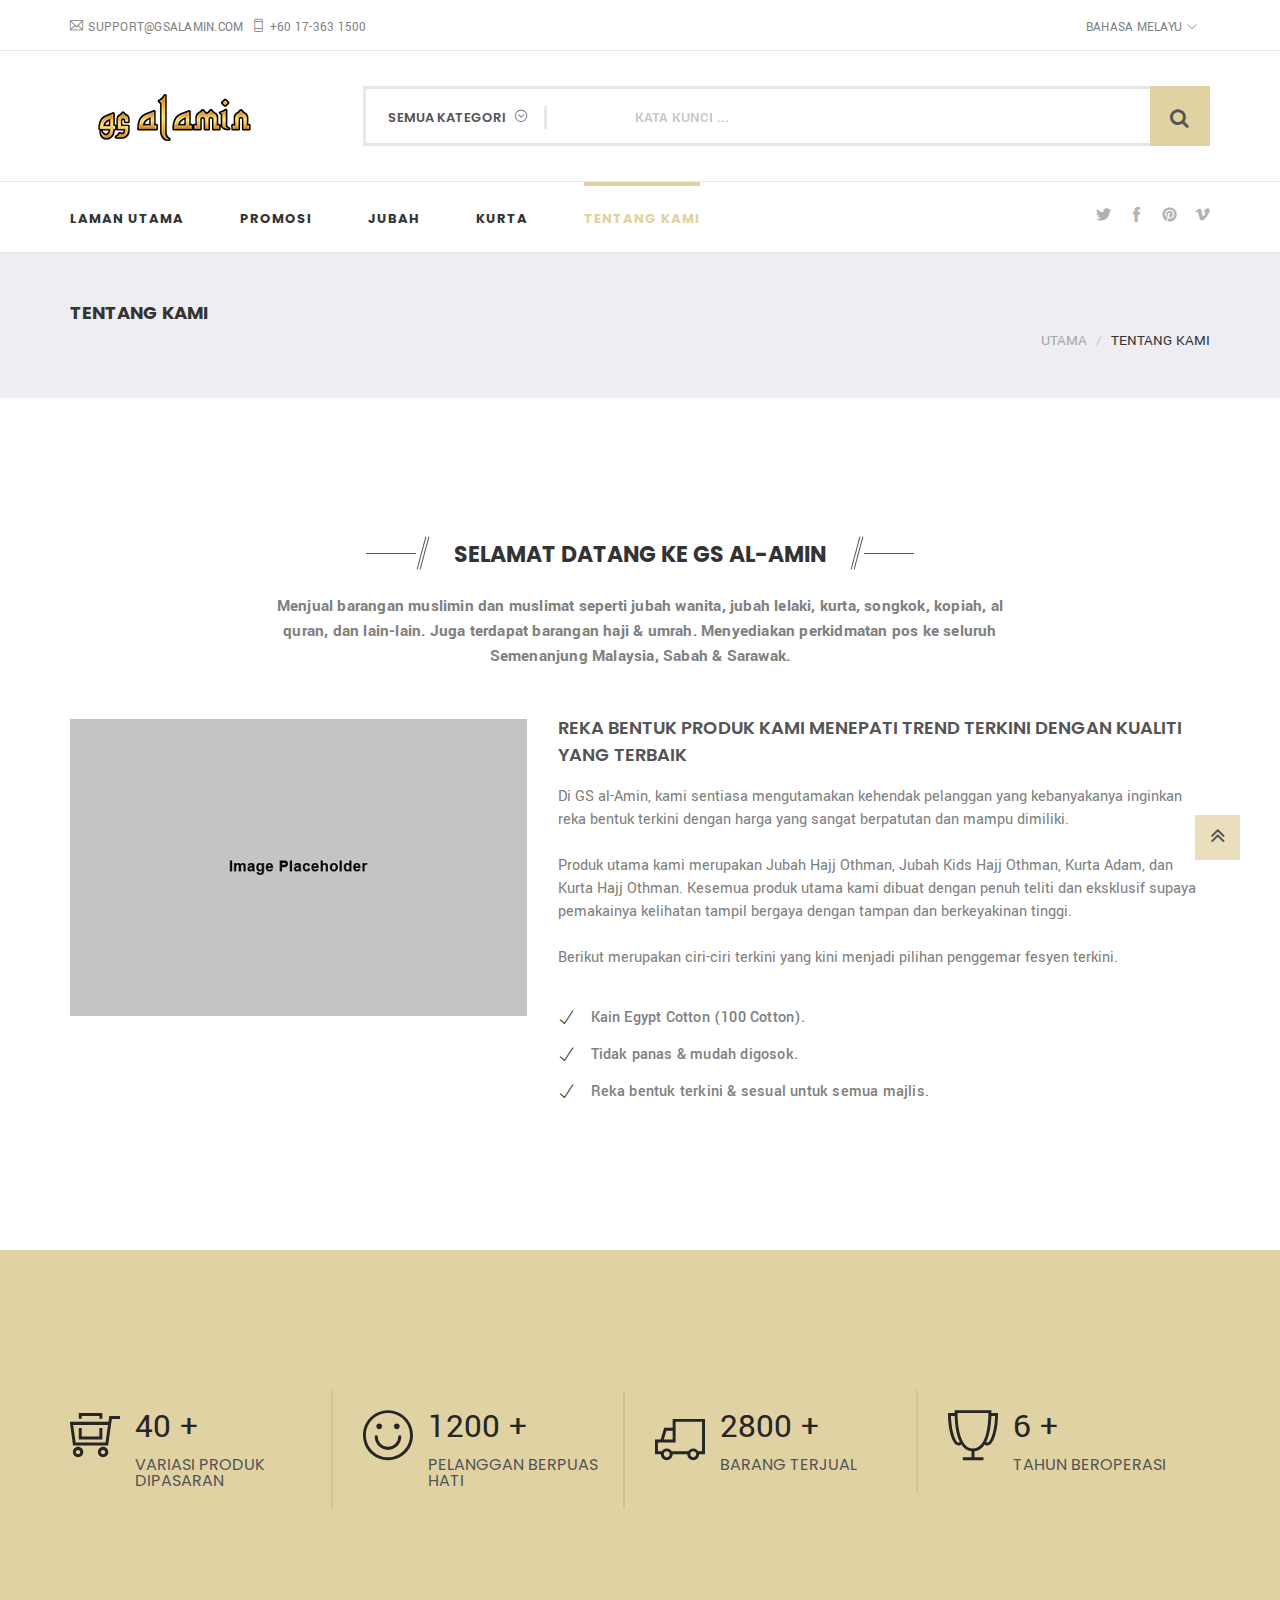
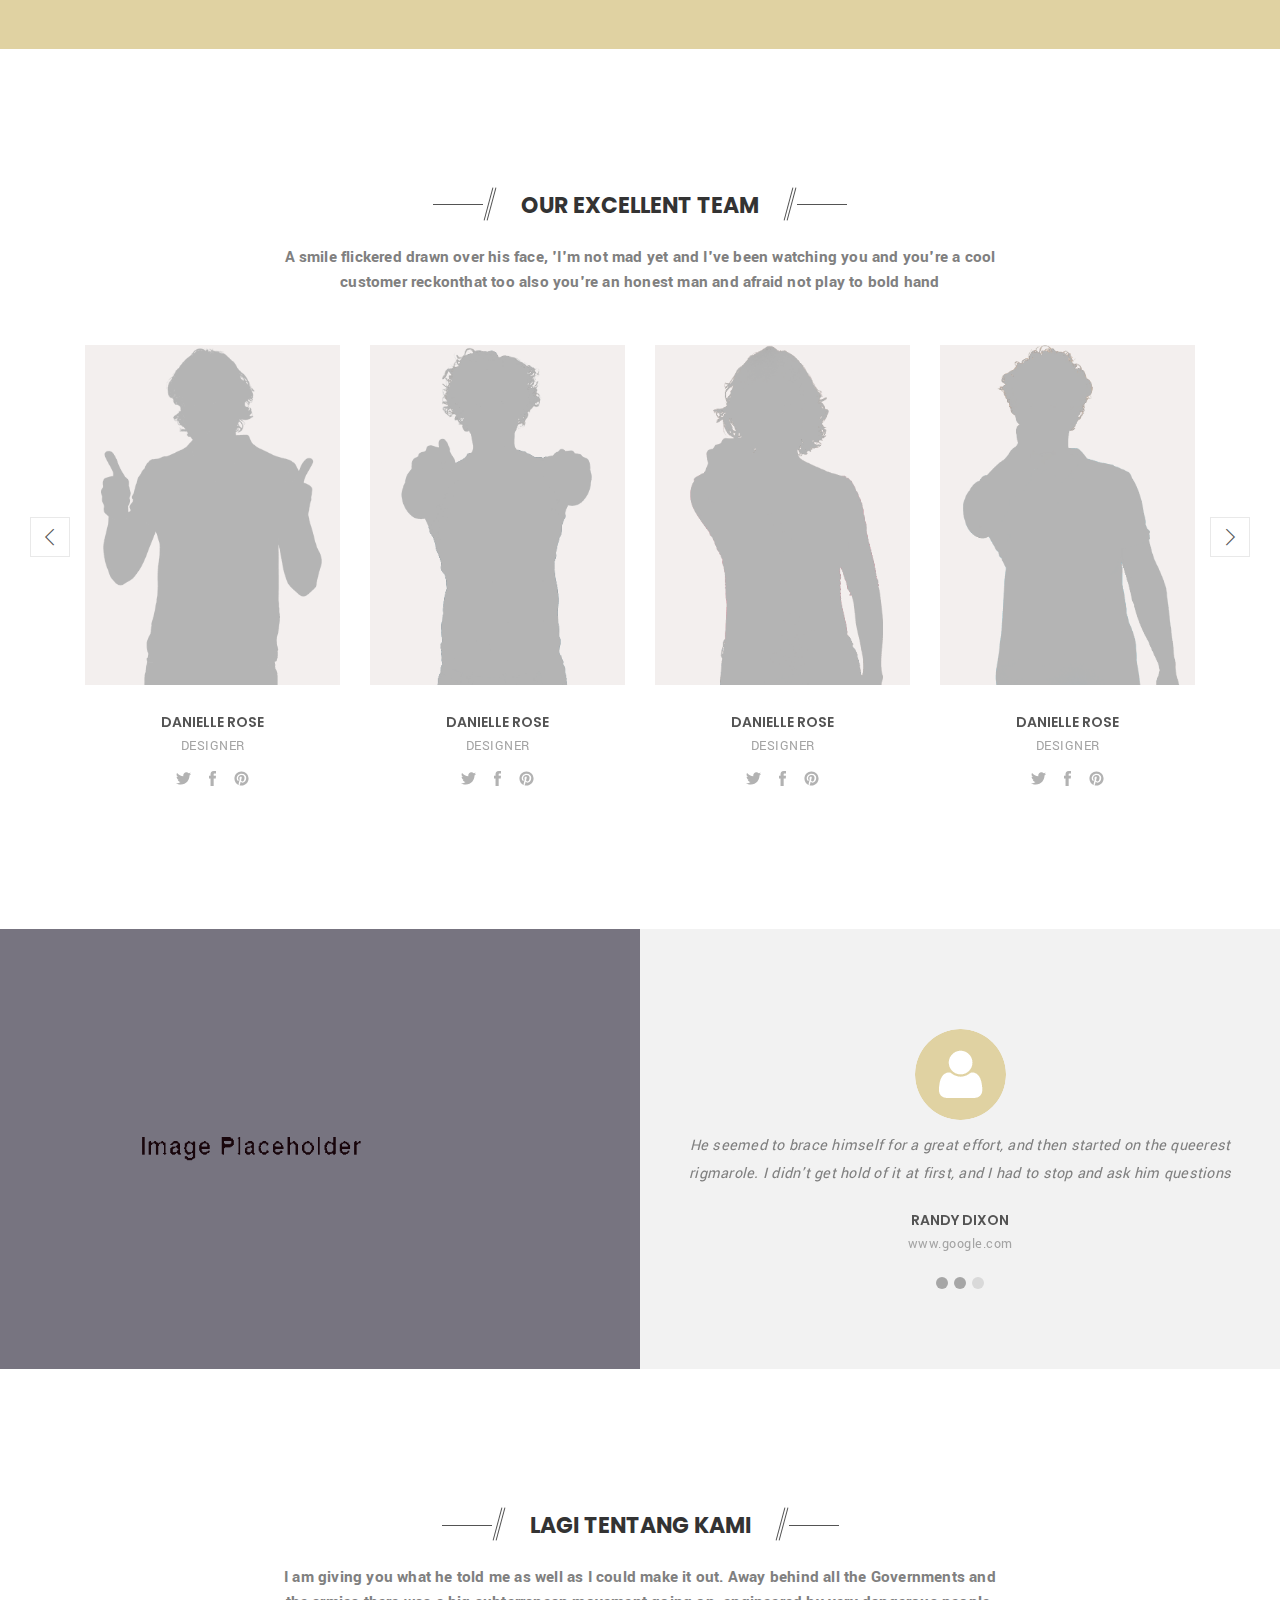
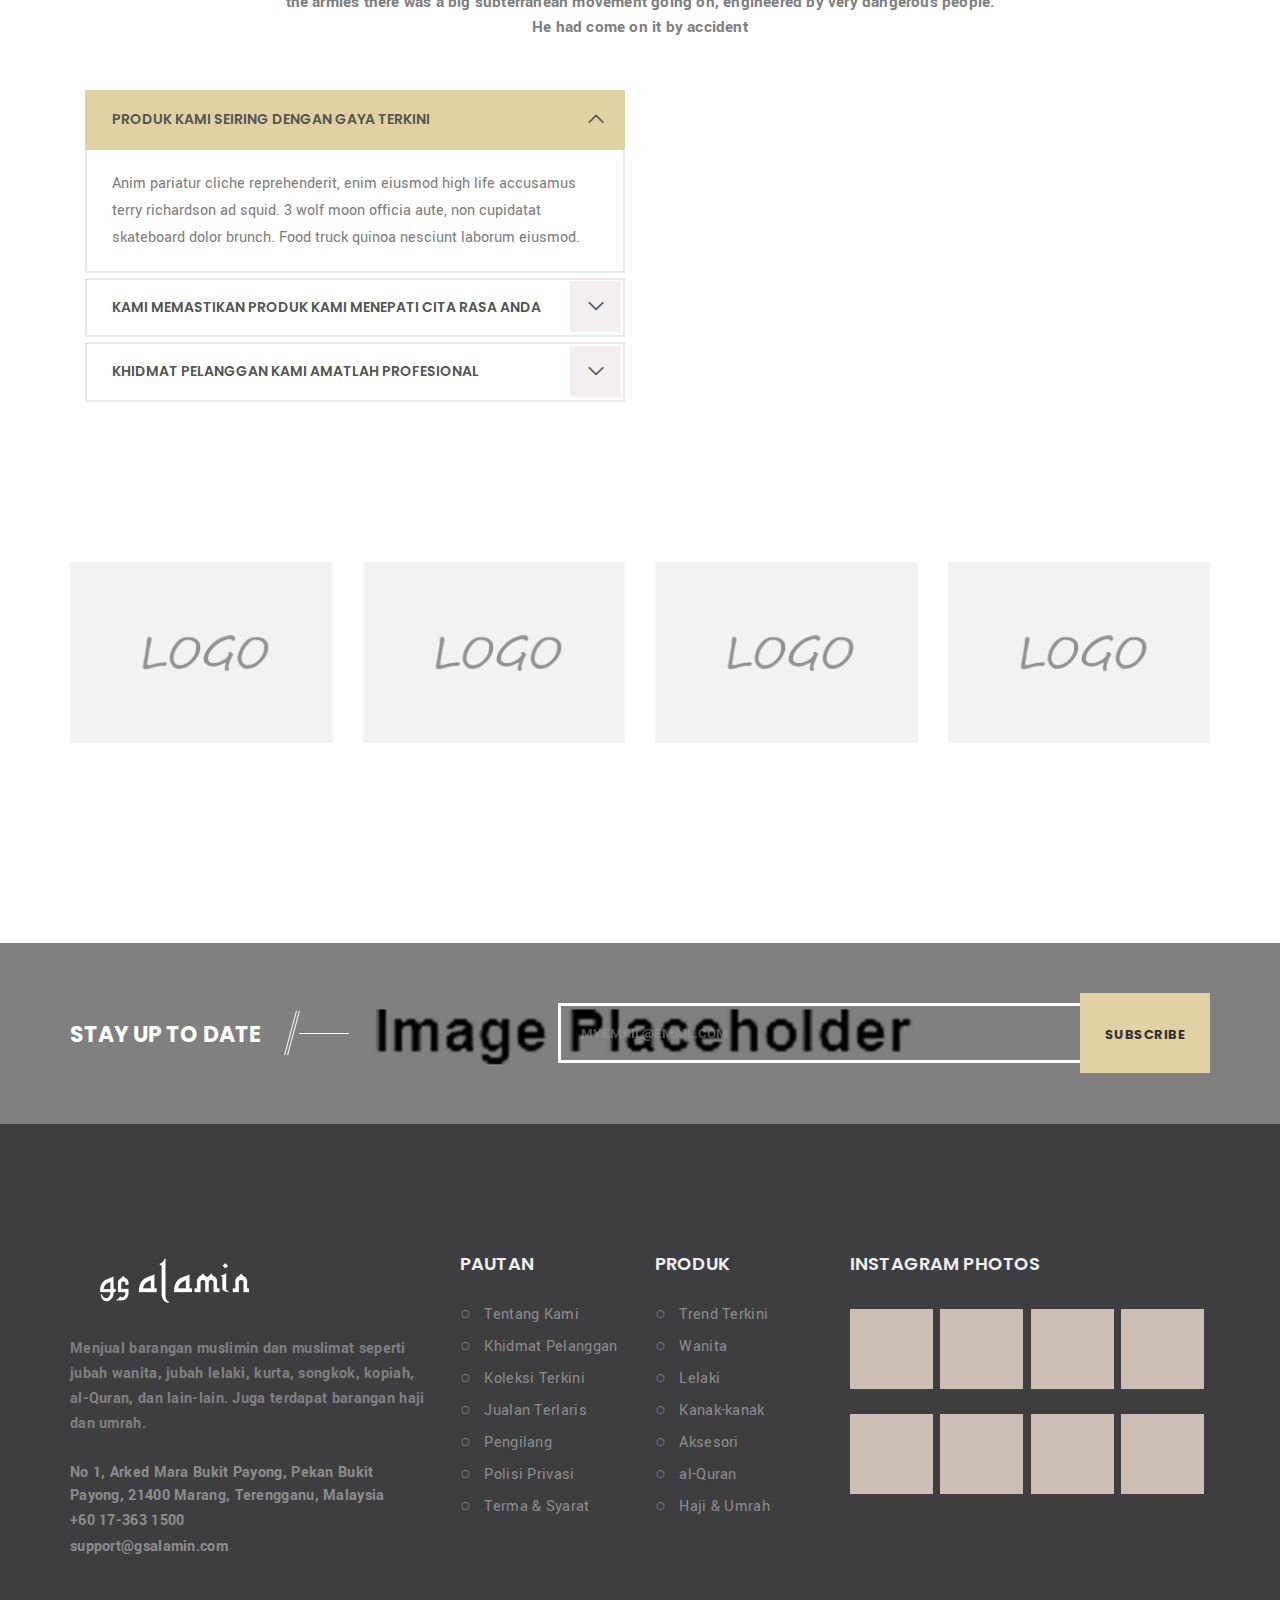
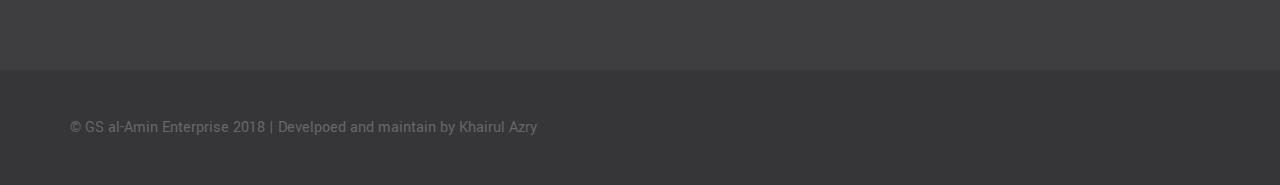
==== commit 6e1d7439: "minor changes" ====
--- a/about-us.html
+++ b/about-us.html
@@ -131,14 +131,14 @@
               </ul>
             </li> 
 
-            <li class="menu-item active"><a href="about-us.html">Tentang Kami</a></li> 
+            <li class="menu-item active"><a href="#">Tentang Kami</a></li> 
 
           </ul><!-- /.navbar-nav -->
         </nav><!-- /.navbar-collapse -->
 
         <div class="menu-social pull-right">
           <a href="#"><i class="ti-twitter-alt"></i></a>
-          <a href="#"><i class="ti-facebook"></i></a>
+          <a href="https://ms-my.facebook.com/kurtagsalamin/"><i class="ti-facebook"></i></a>
           <a href="#"><i class="ti-pinterest-alt"></i></a>
           <a href="#"><i class="ti-vimeo-alt"></i></a>
         </div><!-- /.menu-social -->
@@ -244,7 +244,7 @@
                     <span class="count">+</span>
                   </div><!-- /.count-inner -->
                   <span class="fact-title">
-                    Produk dipasaran
+                    Variasi produk dipasaran
                   </span><!-- /.fact-title -->
                 </div>
               </div><!-- /.fact-item -->
@@ -294,7 +294,8 @@
 
                 <div class="media-body">
                   <div class="count-inner">
-                    <span class="count-number counter">3</span>
+                    <span class="count-number counter">6</span>
+                    <span class="count">+</span>
                   </div><!-- /.count-inner -->
                   <span class="fact-title">
                     Tahun beroperasi
@@ -655,7 +656,7 @@
 
             <div class="col-md-4 col-sm-6">
               <div class="widget widget_about_us">
-                <a class="footer-logo" href="#"><img src="images/logo2.png" alt="Logo"></a>
+                <a class="footer-logo" href="index.html"><img src="images/logo2.png" alt="Logo"></a>
                 <div class="widget-details">
                   <p class="description">
                     Menjual barangan muslimin dan muslimat seperti jubah wanita, jubah lelaki, kurta, songkok, kopiah, al-Quran, dan lain-lain. Juga terdapat barangan haji dan umrah. 
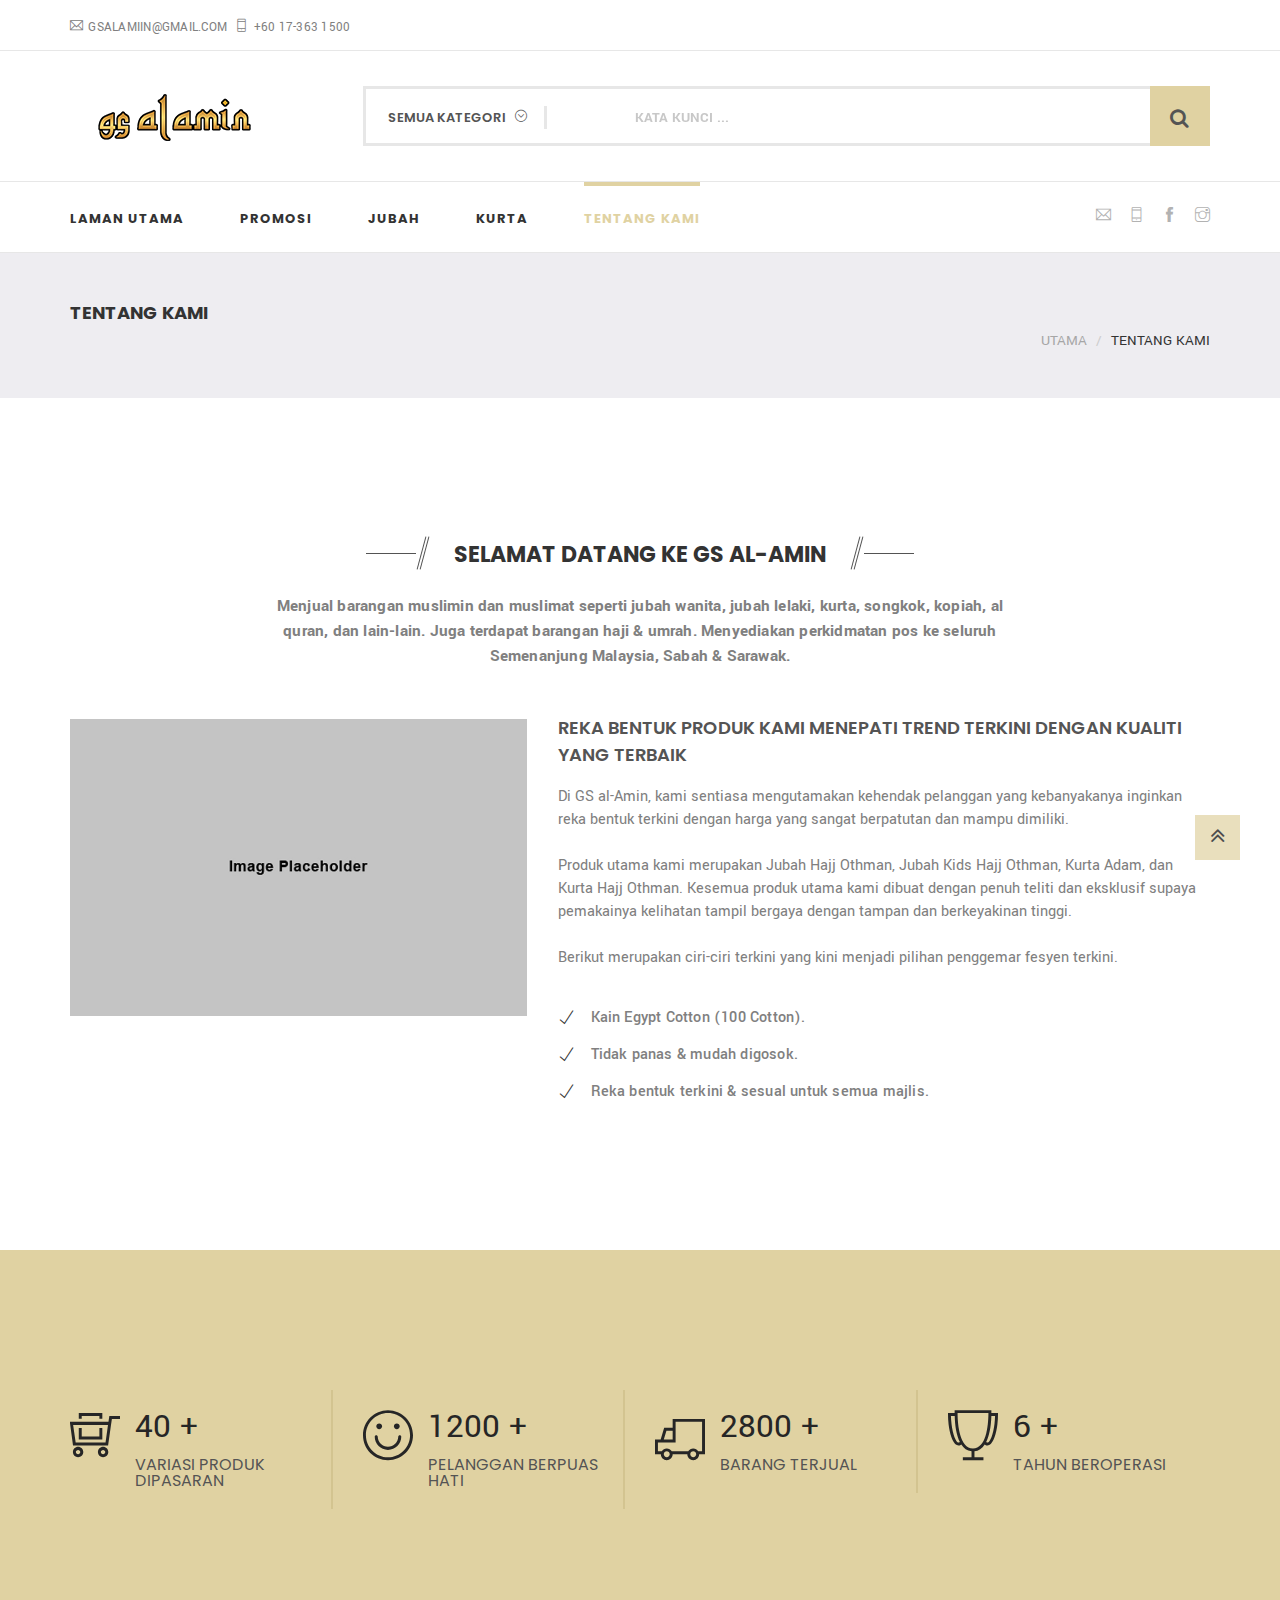
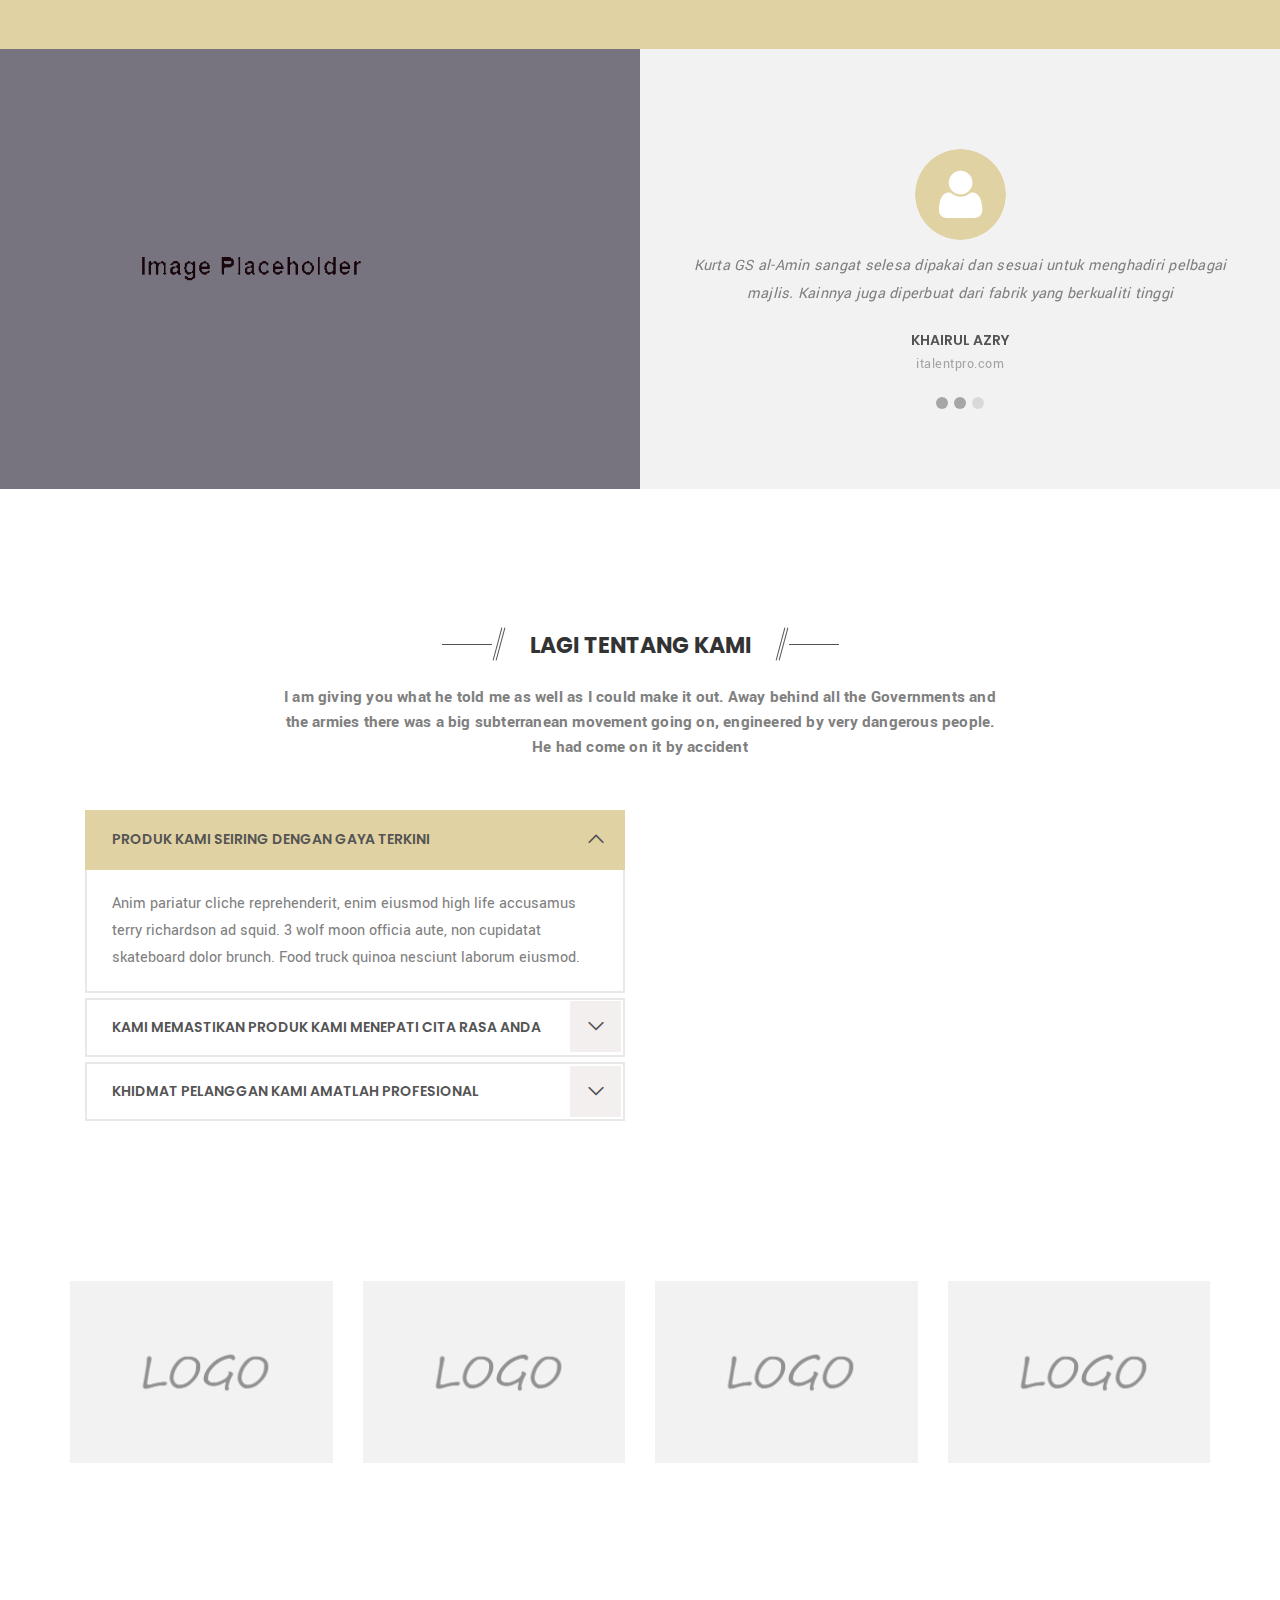
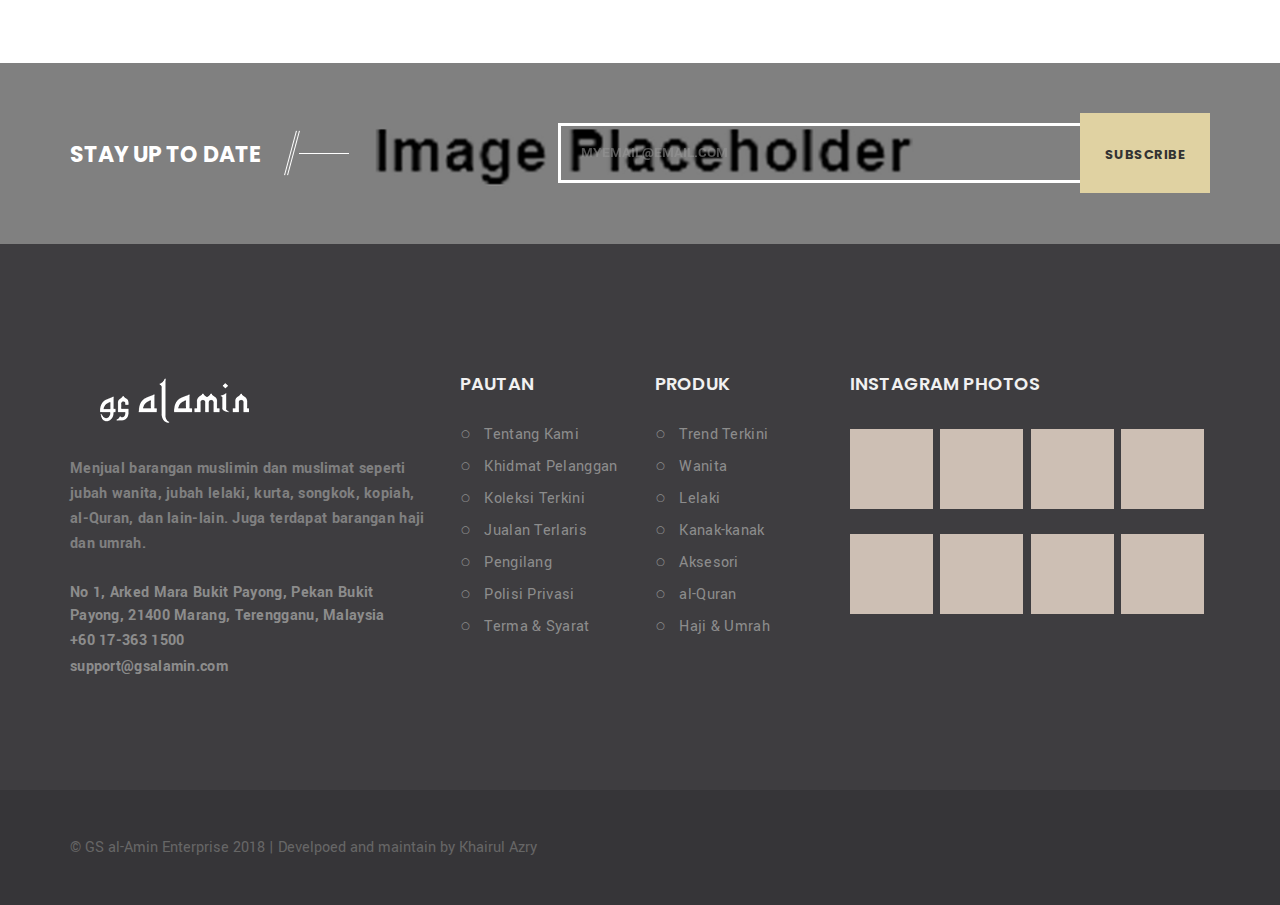
==== commit 25dcc80c: "header n testimoni" ====
--- a/about-us.html
+++ b/about-us.html
@@ -33,29 +33,17 @@
 
 <body>
   
-    <header id="masthead" class="masthead">
+  <header id="masthead" class="masthead">
 
     <div class="header-top">
       <div class="container">
         <div class="row">
-          <div class="col-sm-5 top-left text-left">
+          <div class="col-sm-12 top-left text-left">
             <p class="top-contact">
-              <i class="ti-email"></i><span><a href="#">support@gsalamin.com</a></span>
-              <i class="ti-mobile"></i><span>+60 17-363 1500 </span>
+              <i class="ti-email"></i><span><a href="mailto:gsalamiin@gmail.com">gsalamiin@gmail.com</a></span>
+              <i class="ti-mobile"></i><span><a href="tel:+60173631500">+60 17-363 1500</a></span>
             </p><!-- /.top-contact -->
-
           </div><!-- /.top-left -->
-
-          <div class="col-sm-7 top-right text-right">
-
-            <div id="language" class="language dropdown">
-              <a href="#" class="current-title">Bahasa Melayu</a>
-              <ul class="unsorted-list">
-                <li>English</li>
-              </ul>
-            </div>
-            
-          </div><!-- /.top-right -->
         </div><!-- /.row -->
       </div><!-- /.container -->
     </div><!-- /.header-top -->
@@ -64,7 +52,7 @@
       <div class="container">
         <div class="row">
           <div class="col-sm-3">
-            <h1><a class="navbar-brand hidden-xs" href="./"><img src="images/logo.png" alt="GS al-Amin"></a></h1>
+            <h1><a class="navbar-brand hidden-xs" href="./"><img src="images/logo.png" alt="GS Al-Amin"></a></h1>
           </div>
           <div class="col-sm-9">
             <div class="top-search-form">
@@ -83,7 +71,7 @@
                 <input type="text" placeholder="Kata kunci ..." class="form-control">
                 <button type="submit" class="btn"><i class="fa fa-search"></i></button>
               </form>  
-            </div><!-- /.top-search-form -->
+            </div> <!--/.top-search-form -->
           </div>
         </div><!-- /.row -->
       </div><!-- /.container -->
@@ -137,17 +125,15 @@
         </nav><!-- /.navbar-collapse -->
 
         <div class="menu-social pull-right">
-          <a href="#"><i class="ti-twitter-alt"></i></a>
+          <a href="mailto:gsalamiin@gmail.com"><i class="ti-email"></i></a>
+          <a href="tel:+60173631500"><i class="ti-mobile"></i></a>
           <a href="https://ms-my.facebook.com/kurtagsalamin/"><i class="ti-facebook"></i></a>
-          <a href="#"><i class="ti-pinterest-alt"></i></a>
-          <a href="#"><i class="ti-vimeo-alt"></i></a>
+          <a href="https://www.instagram.com/kurta_gsalamin/"><i class="ti-instagram"></i></a>
         </div><!-- /.menu-social -->
       </div><!-- /.container -->
     </div><!-- /.header-bottom -->
 
   </header><!-- /#masthead -->
-
-
 
   <section class="page-name-sec page-name-sec-01">
     <div class="section-padding">
@@ -310,179 +296,6 @@
   </section><!-- /.facts -->
 
 
-
-  <section class="our-team text-center">
-    <div class="section-padding">
-      <div class="container">
-        <div class="section-top">
-          <h3 class="section-title">Our excellent team <span></span></h3><!-- /.section-title -->
-        </div><!-- /.section-top -->
-        <p class="section-description">
-          A smile flickered drawn over his face, 'I'm not mad yet and I've been watching you and you're a cool customer reckonthat too also you're an honest man and afraid not play to bold hand
-        </p><!-- /.section-description -->
-
-        <div class="section-details text-center">
-
-          <div class="team-slider">
-            <div class="member">
-              <div class="member-avatar">
-                <img src="images/about/member/1.png" alt="Member Avatar">
-              </div><!-- /.member-avatar -->
-
-              <div class="member-details">
-                <div class="bio">
-                  <span class="name">Danielle Rose</span>
-                  <span class="designation">Designer</span>
-                </div><!-- /.bio -->
-
-                <div class="member-social">
-                  <a href="#"><i class="ti-twitter-alt"></i></a>
-                  <a href="#"><i class="ti-facebook"></i></a>
-                  <a href="#"><i class="ti-pinterest-alt"></i></a>
-                </div><!-- /.member-social -->
-              </div><!-- /.member-hover -->
-            </div><!-- /.member -->
-
-            <div class="member">
-              <div class="member-avatar">
-                <img src="images/about/member/2.png" alt="Member Avatar">
-              </div><!-- /.member-avatar -->
-
-              <div class="member-details">
-                <div class="bio">
-                  <span class="name">Danielle Rose</span>
-                  <span class="designation">Designer</span>
-                </div><!-- /.bio -->
-
-                <div class="member-social">
-                  <a href="#"><i class="ti-twitter-alt"></i></a>
-                  <a href="#"><i class="ti-facebook"></i></a>
-                  <a href="#"><i class="ti-pinterest-alt"></i></a>
-                </div><!-- /.member-social -->
-              </div><!-- /.member-hover -->
-            </div><!-- /.member -->
-
-            <div class="member">
-              <div class="member-avatar">
-                <img src="images/about/member/3.png" alt="Member Avatar">
-              </div><!-- /.member-avatar -->
-
-              <div class="member-details">
-                <div class="bio">
-                  <span class="name">Danielle Rose</span>
-                  <span class="designation">Designer</span>
-                </div><!-- /.bio -->
-
-                <div class="member-social">
-                  <a href="#"><i class="ti-twitter-alt"></i></a>
-                  <a href="#"><i class="ti-facebook"></i></a>
-                  <a href="#"><i class="ti-pinterest-alt"></i></a>
-                </div><!-- /.member-social -->
-              </div><!-- /.member-hover -->
-            </div><!-- /.member -->
-
-            <div class="member">
-              <div class="member-avatar">
-                <img src="images/about/member/4.png" alt="Member Avatar">
-              </div><!-- /.member-avatar -->
-
-              <div class="member-details">
-                <div class="bio">
-                  <span class="name">Danielle Rose</span>
-                  <span class="designation">Designer</span>
-                </div><!-- /.bio -->
-
-                <div class="member-social">
-                  <a href="#"><i class="ti-twitter-alt"></i></a>
-                  <a href="#"><i class="ti-facebook"></i></a>
-                  <a href="#"><i class="ti-pinterest-alt"></i></a>
-                </div><!-- /.member-social -->
-              </div><!-- /.member-hover -->
-            </div><!-- /.member -->
-
-            <div class="member">
-              <div class="member-avatar">
-                <img src="images/about/member/5.png" alt="Member Avatar">
-              </div><!-- /.member-avatar -->
-
-              <div class="member-details">
-                <div class="bio">
-                  <span class="name">Danielle Rose</span>
-                  <span class="designation">Designer</span>
-                </div><!-- /.bio -->
-
-                <div class="member-social">
-                  <a href="#"><i class="ti-twitter-alt"></i></a>
-                  <a href="#"><i class="ti-facebook"></i></a>
-                  <a href="#"><i class="ti-pinterest-alt"></i></a>
-                </div><!-- /.member-social -->
-              </div><!-- /.member-hover -->
-            </div><!-- /.member -->
-
-            <div class="member">
-              <div class="member-avatar">
-                <img src="images/about/member/6.png" alt="Member Avatar">
-              </div><!-- /.member-avatar -->
-
-              <div class="member-details">
-                <div class="bio">
-                  <span class="name">Danielle Rose</span>
-                  <span class="designation">Designer</span>
-                </div><!-- /.bio -->
-
-                <div class="member-social">
-                  <a href="#"><i class="ti-twitter-alt"></i></a>
-                  <a href="#"><i class="ti-facebook"></i></a>
-                  <a href="#"><i class="ti-pinterest-alt"></i></a>
-                </div><!-- /.member-social -->
-              </div><!-- /.member-hover -->
-            </div><!-- /.member -->
-
-            <div class="member">
-              <div class="member-avatar">
-                <img src="images/about/member/7.png" alt="Member Avatar">
-              </div><!-- /.member-avatar -->
-
-              <div class="member-details">
-                <div class="bio">
-                  <span class="name">Danielle Rose</span>
-                  <span class="designation">Designer</span>
-                </div><!-- /.bio -->
-
-                <div class="member-social">
-                  <a href="#"><i class="ti-twitter-alt"></i></a>
-                  <a href="#"><i class="ti-facebook"></i></a>
-                  <a href="#"><i class="ti-pinterest-alt"></i></a>
-                </div><!-- /.member-social -->
-              </div><!-- /.member-hover -->
-            </div><!-- /.member -->
-
-            <div class="member">
-              <div class="member-avatar">
-                <img src="images/about/member/8.png" alt="Member Avatar">
-              </div><!-- /.member-avatar -->
-
-              <div class="member-details">
-                <div class="bio">
-                  <span class="name">Danielle Rose</span>
-                  <span class="designation">Designer</span>
-                </div><!-- /.bio -->
-
-                <div class="member-social">
-                  <a href="#"><i class="ti-twitter-alt"></i></a>
-                  <a href="#"><i class="ti-facebook"></i></a>
-                  <a href="#"><i class="ti-pinterest-alt"></i></a>
-                </div><!-- /.member-social -->
-              </div><!-- /.member-hover -->
-            </div><!-- /.member -->
-          </div><!-- /.team-slider -->
-        </div><!-- /.section-details -->
-      </div><!-- /.container -->
-    </div><!-- /.section-padding -->
-  </section><!-- /.our-team -->
-
-
-
   <section class="testimonial background-bg" data-image-src="images/testimonial.png">
     <div class="col-md-offset-6">
       <div id="testimonial-slider" class="testimonial-slider bg-gray carousel slide">
@@ -496,11 +309,11 @@
           <div class="item active">
             <div class="client-avatar"><img class="img-circle" src="images/about/avatar.png" alt="Client-avatar"></div><!-- /.client-avatar -->
             <p class="description">
-              He seemed to brace himself for a great effort, and then started on the queerest rigmarole. I didn't get hold of it at first, and I had to stop and ask him questions
+              Kurta GS al-Amin sangat selesa dipakai dan sesuai untuk menghadiri pelbagai majlis. Kainnya juga diperbuat dari fabrik yang berkualiti tinggi
             </p><!-- /.description -->
             <div class="client-details">
-              <span class="name">Randy Dixon</span><!-- /.name -->
-              <span class="designation"><a href="#">www.google.com</a></span><!-- /.designation -->
+              <span class="name">Khairul Azry</span><!-- /.name -->
+              <span class="designation"><a href="#">italentpro.com</a></span><!-- /.designation -->
             </div><!-- /.client-details -->
           </div><!-- /.item -->
 
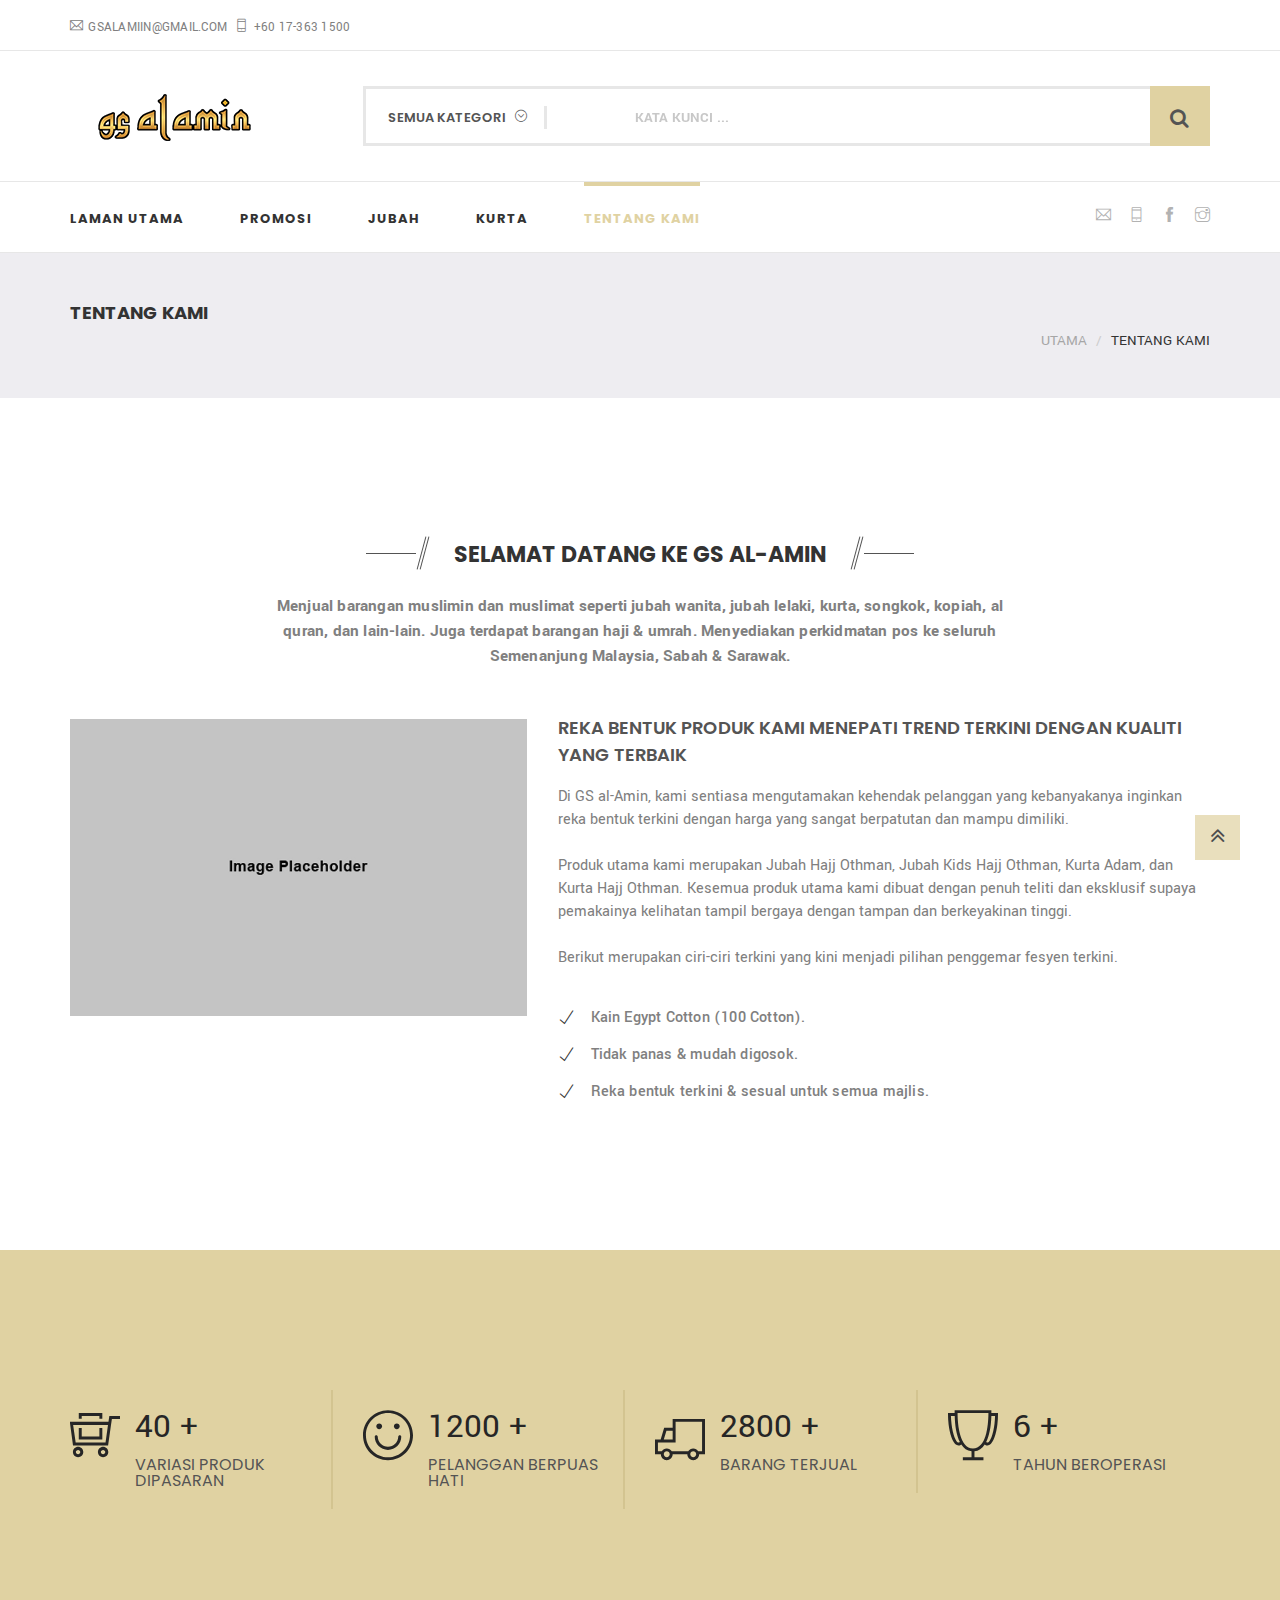
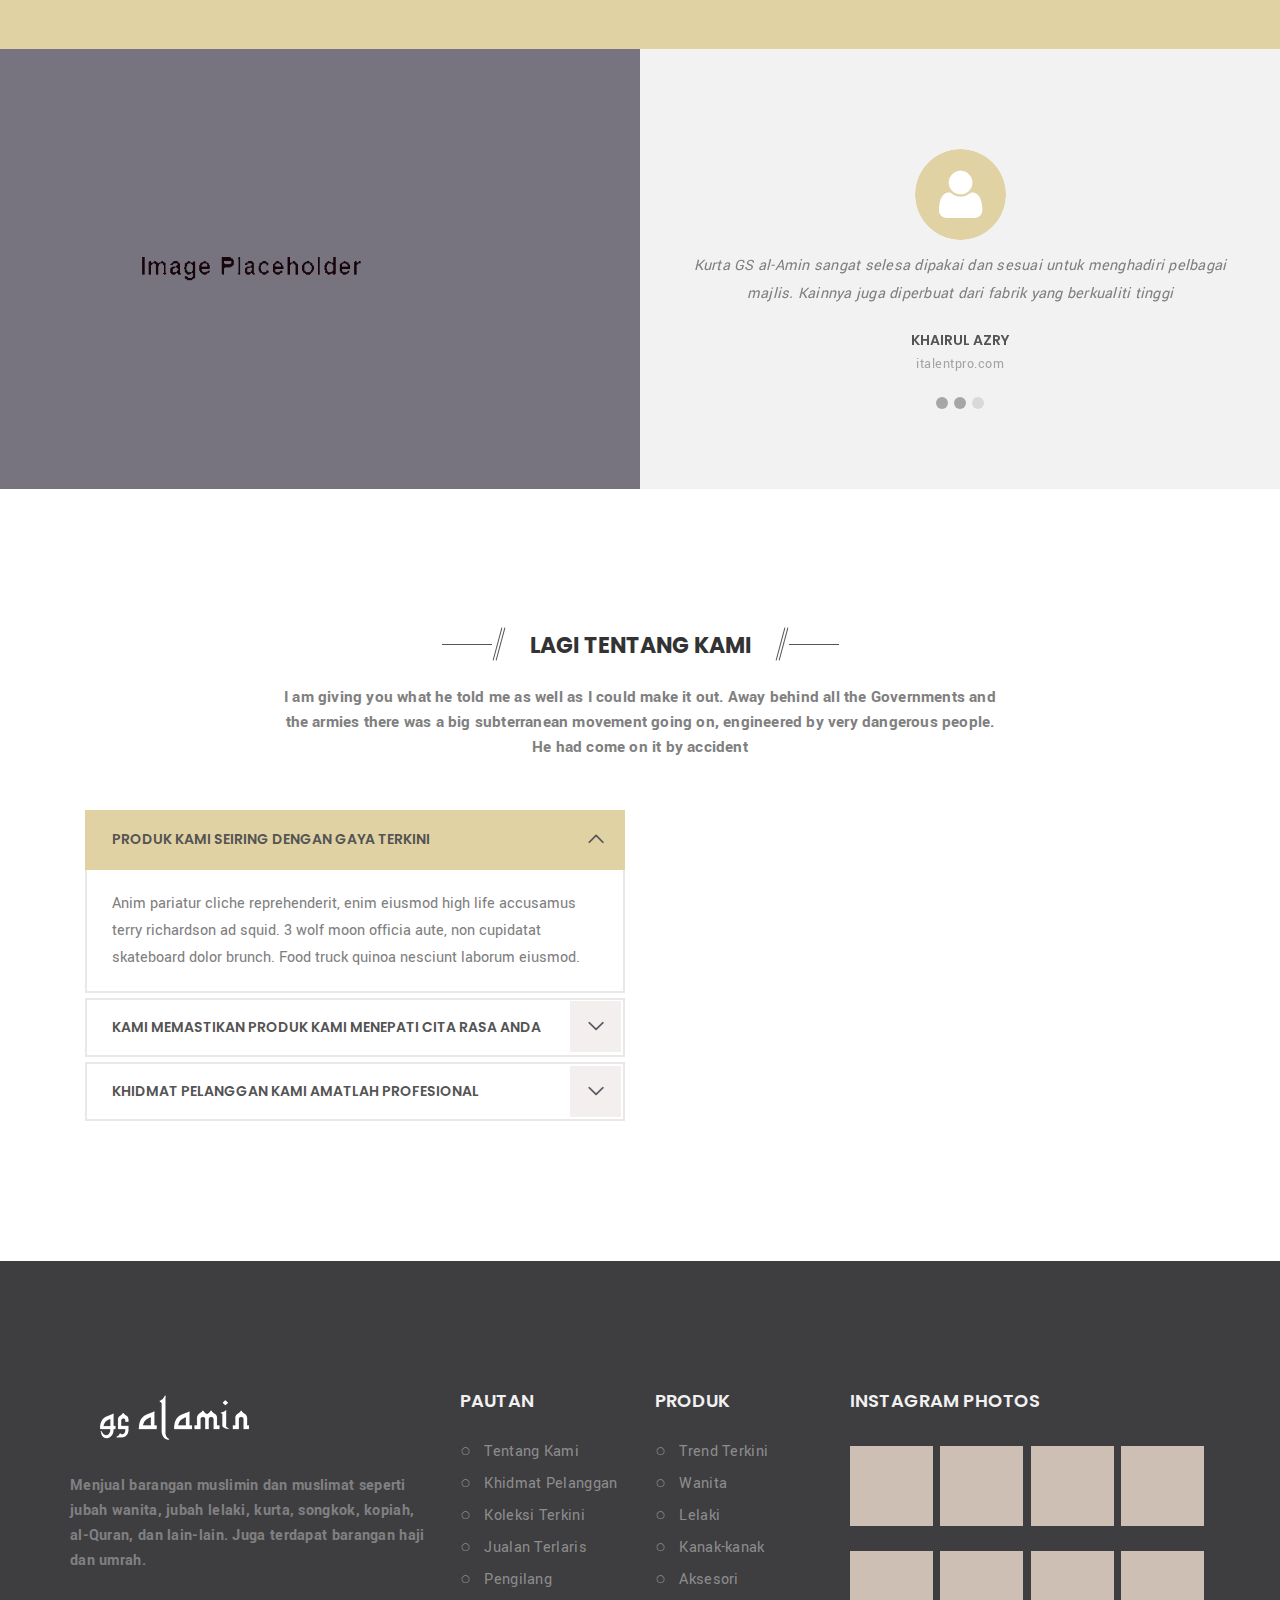
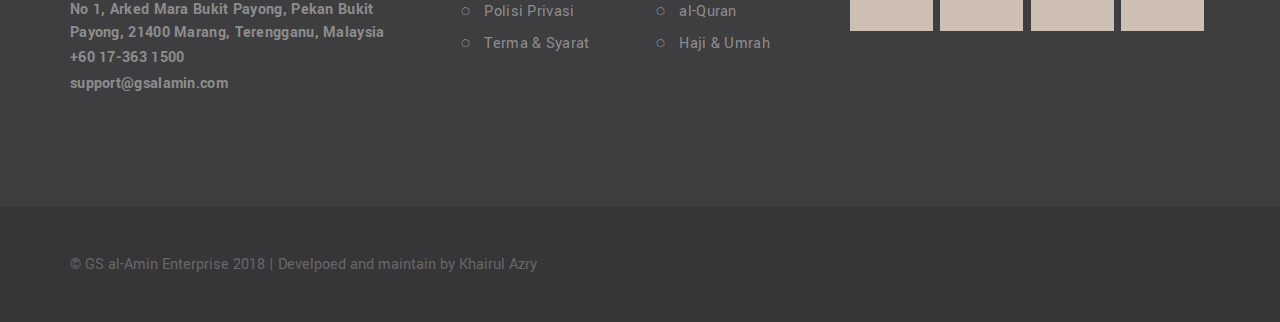
==== commit e01cc879: "remove major section" ====
--- a/about-us.html
+++ b/about-us.html
@@ -413,54 +413,6 @@
   </section><!-- /.extra-features -->
 
 
-
-
-  <section class="clients-logo clients-logo-03 text-center">
-    <div class="section-padding">
-      <div class="container">
-        <div class="row">
-          <div class="col-sm-3">
-            <div class="item bg-gray"><a href="#"><img src="images/brand/1.png" alt="Brand Logo"></a></div><!-- /.item -->
-          </div>
-          <div class="col-sm-3">
-            <div class="item bg-gray"><a href="#"><img src="images/brand/2.png" alt="Brand Logo"></a></div><!-- /.item -->
-          </div>
-          <div class="col-sm-3">
-            <div class="item bg-gray"><a href="#"><img src="images/brand/3.png" alt="Brand Logo"></a></div><!-- /.item -->
-          </div>
-          <div class="col-sm-3">
-            <div class="item bg-gray"><a href="#"><img src="images/brand/4.png" alt="Brand Logo"></a></div><!-- /.item -->
-          </div>
-        </div><!-- /.row -->
-      </div><!-- /.container -->
-    </div><!-- /.section-padding -->
-  </section>
-
-
-
-
-  <section class="subscribe-03 background-bg" data-image-src="images/home07/subscribe.jpg">
-    <div class="container">
-      <div class="subscribe-details">
-        <div class="row">
-          <div class="col-sm-5">
-            <div class="section-top">
-              <h3 class="section-title">Stay up to date <span></span></h3><!-- /.section-title -->
-            </div>
-          </div>
-          <div class="col-sm-7">
-            <form class="subscribe-form" action="#">
-              <input class="form-control" type="email" placeholder="myemail@email.com">
-              <input class="btn btn-subscribe" type="submit" value="Subscribe">
-            </form>
-          </div>
-        </div><!-- /.row -->
-      </div><!-- /.subscribe-details -->
-    </div><!-- /.section-padding -->
-  </section>
-
-
-
   <footer class="site-footer">
     <div class="footer-top">
       <div class="section-padding">
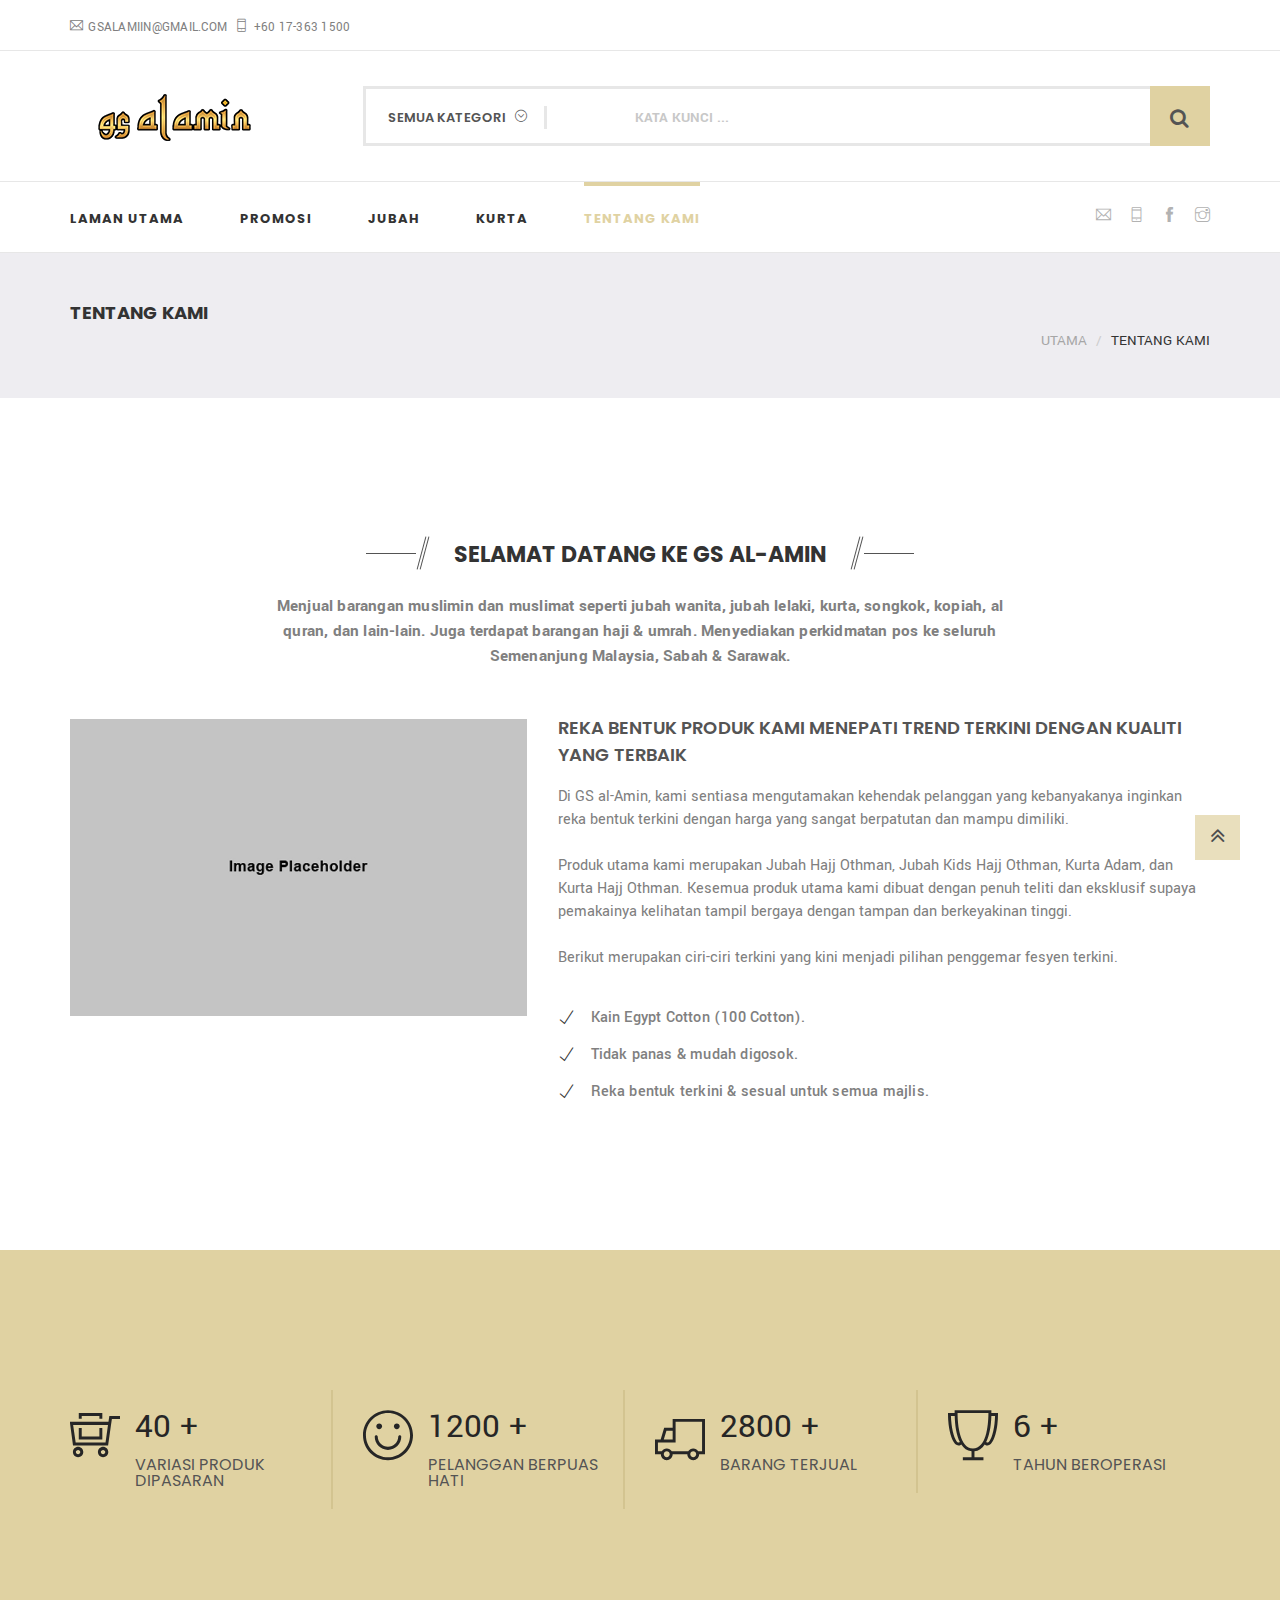
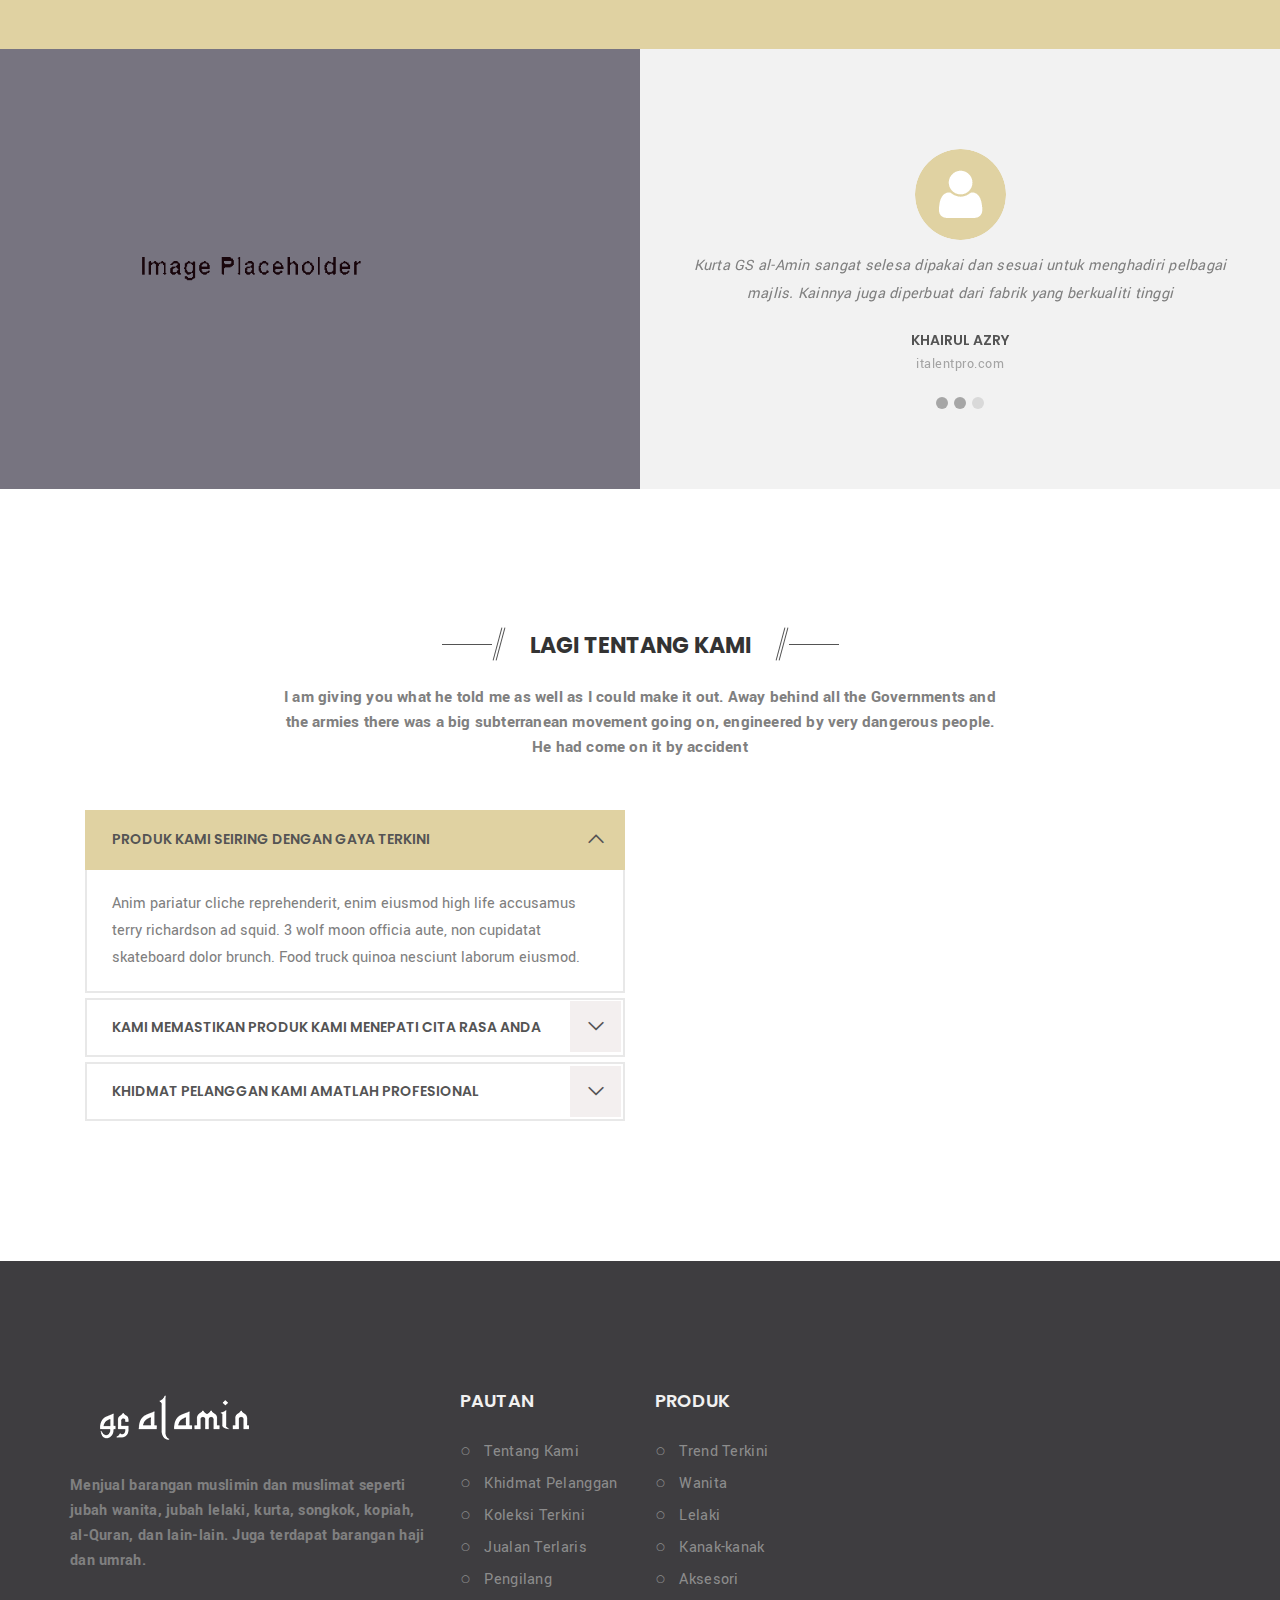
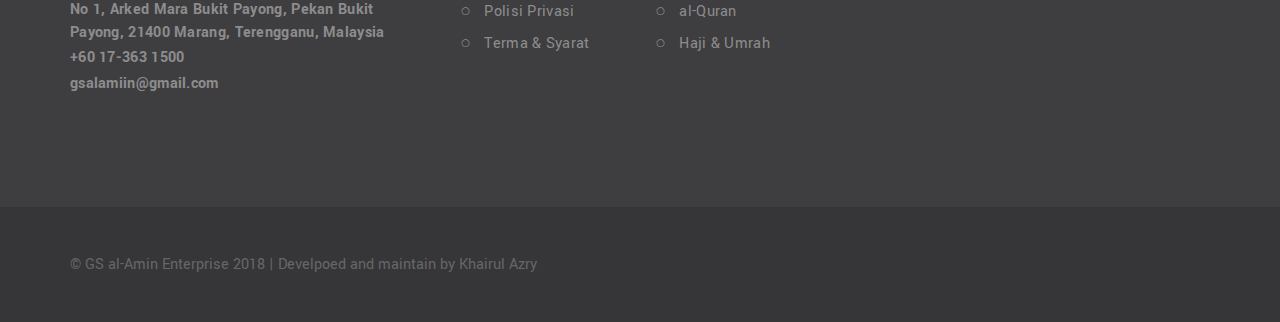
==== commit 5f398444: "whatsapp footer" ====
--- a/about-us.html
+++ b/about-us.html
@@ -126,7 +126,7 @@
 
         <div class="menu-social pull-right">
           <a href="mailto:gsalamiin@gmail.com"><i class="ti-email"></i></a>
-          <a href="tel:+60173631500"><i class="ti-mobile"></i></a>
+          <a href="https://api.whatsapp.com/send?phone=60173631500"><i class="ti-mobile"></i></a>
           <a href="https://ms-my.facebook.com/kurtagsalamin/"><i class="ti-facebook"></i></a>
           <a href="https://www.instagram.com/kurta_gsalamin/"><i class="ti-instagram"></i></a>
         </div><!-- /.menu-social -->
@@ -429,8 +429,8 @@
                   <address>
                     No 1, Arked Mara Bukit Payong, Pekan Bukit Payong, 21400 Marang, Terengganu, Malaysia
                   </address>
-                  <span>+60 17-363 1500</span>
-                  <span><a href="#">support@gsalamin.com</a></span>
+                  <span><a href="https://api.whatsapp.com/send?phone=60173631500">+60 17-363 1500</a></span>
+                  <span><a href="mailto:gsalamiin@gmail.com">gsalamiin@gmail.com</a></span>
                 </div><!-- /.widget-details -->
               </div><!-- /.widget -->
             </div>
@@ -465,22 +465,6 @@
               </div><!-- /.widget -->
             </div>
 
-            <div class="col-md-4 col-sm-6">
-              <div class="widget widget_instagram_feed">
-                <h4 class="widget-title">Instagram Photos</h4>
-                <div class="widget-details">
-                  <a href="#"><img src="images/instagram/1.png" alt="Instagram Image"></a>
-                  <a href="#"><img src="images/instagram/2.png" alt="Instagram Image"></a>
-                  <a href="#"><img src="images/instagram/3.png" alt="Instagram Image"></a>
-                  <a href="#"><img src="images/instagram/4.png" alt="Instagram Image"></a>
-                  <a href="#"><img src="images/instagram/5.png" alt="Instagram Image"></a>
-                  <a href="#"><img src="images/instagram/6.png" alt="Instagram Image"></a>
-                  <a href="#"><img src="images/instagram/7.png" alt="Instagram Image"></a>
-                  <a href="#"><img src="images/instagram/8.png" alt="Instagram Image"></a>
-                </div><!-- /.widget-details -->
-              </div><!-- /.widget -->
-            </div>
-
           </div>
         </div>
       </div>
